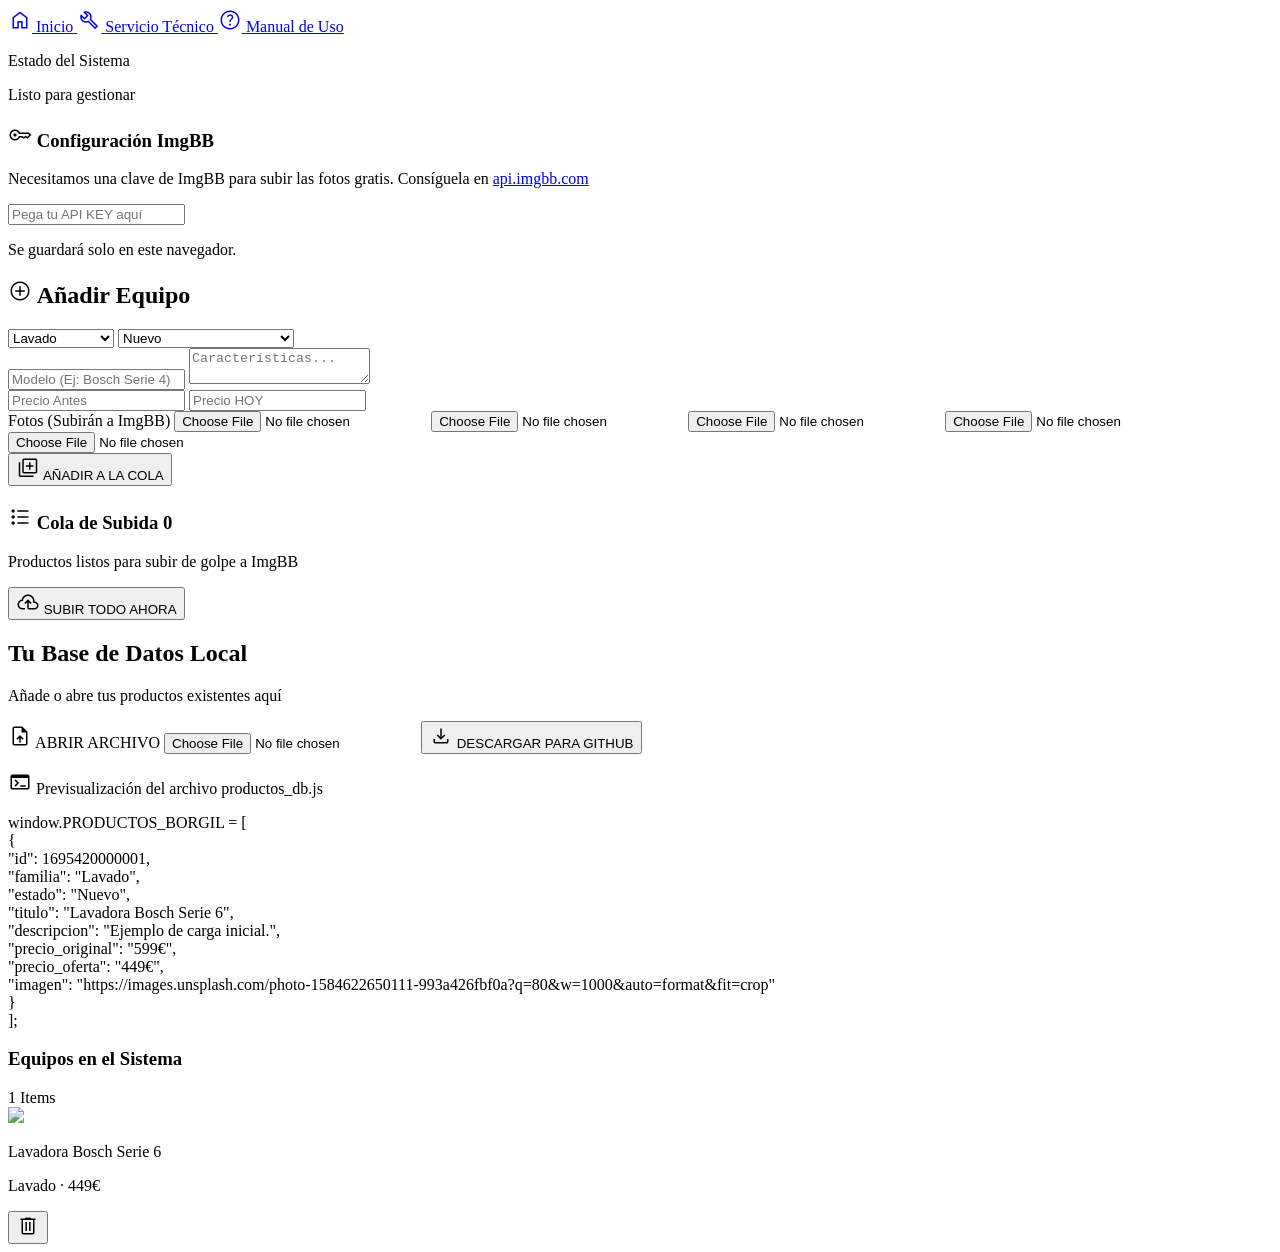
==== admin.html @ d07cc566 "Add files via upload" ====
<!DOCTYPE html>
<html class="scroll-smooth" lang="es">
<head>
    <meta charset="utf-8"/>
    <meta content="width=device-width, initial-scale=1.0" name="viewport"/>
    <title>Panel Local Borgil | Gestión Sin Costes</title>
    <script src="https://cdn.tailwindcss.com"></script>
    <link href="https://fonts.googleapis.com/css2?family=Material+Symbols+Outlined:wght@100..700&display=swap" rel="stylesheet"/>
    <style>
        .material-symbols-outlined { font-variation-settings: 'FILL' 0, 'wght' 300; }
        .file-input-wrapper { border: 2px dashed #e5e7eb; transition: all 0.3s; }
        .file-input-wrapper:hover { border-color: #0052FF; background: #f0f7ff; }
    </style>
</head>
<body class="bg-gray-100 font-sans text-gray-900">

    <header class="bg-[#2a2b51] text-white py-6 shadow-xl">
        <div class="max-w-7xl mx-auto px-6 flex justify-between items-center">
            <div class="flex items-center gap-6">
                <a href="index.html" class="flex items-center gap-3 hover:text-blue-400 transition-colors">
                    <span class="material-symbols-outlined">home</span>
                    <span class="text-xs font-bold uppercase tracking-widest">Inicio</span>
                </a>
                <a href="servicio-tecnico.html" class="flex items-center gap-3 hover:text-blue-400 transition-colors">
                    <span class="material-symbols-outlined">build</span>
                    <span class="text-xs font-bold uppercase tracking-widest">Servicio Técnico</span>
                </a>
                <a href="guia-gestion.html" class="flex items-center gap-3 bg-white/10 px-4 py-2 rounded-xl hover:bg-white/20 transition-all border border-white/5 shadow-inner">
                    <span class="material-symbols-outlined text-sm">help_outline</span>
                    <span class="text-[10px] font-black uppercase tracking-widest">Manual de Uso</span>
                </a>
            </div>
            <div class="flex items-center gap-4">
            <div class="flex items-center gap-6">
                <div class="text-right">
                    <p class="text-[10px] font-black text-blue-400 uppercase">Estado del Sistema</p>
                    <p id="system-status" class="text-xs font-bold text-green-400 flex items-center justify-end gap-1"><span class="w-2 h-2 bg-green-400 rounded-full animate-pulse"></span> Listo para gestionar</p>
                </div>
            </div>
        </div>
    </header>

    <main class="max-w-7xl mx-auto p-6 grid grid-cols-1 lg:grid-cols-3 gap-8">
        
        <!-- COLUMNA IZQUIERDA: CONFIG Y SUBIDA -->
        <aside class="lg:col-span-1 space-y-6">
            <!-- 1. Configuración de API Key -->
            <div class="bg-white rounded-3xl p-8 shadow-sm border border-gray-100">
                <h3 class="text-sm font-black text-blue-600 uppercase mb-4 flex items-center gap-2">
                    <span class="material-symbols-outlined text-lg">key</span> Configuración ImgBB
                </h3>
                <p class="text-xs font-medium text-gray-400 mb-4 leading-relaxed">Necesitamos una clave de ImgBB para subir las fotos gratis. Consíguela en <a href="https://api.imgbb.com/" target="_blank" class="text-blue-600 underline">api.imgbb.com</a></p>
                <input type="password" id="imgbb-key" placeholder="Pega tu API KEY aquí" class="w-full bg-gray-50 border border-gray-100 rounded-xl px-4 py-3 text-sm font-bold focus:ring-2 focus:ring-blue-500 outline-none">
                <p class="text-[10px] mt-2 text-gray-300">Se guardará solo en este navegador.</p>
            </div>

            <!-- 2. Formulario de Producto -->
            <div class="bg-white rounded-3xl p-8 shadow-sm border border-gray-100">
                <h2 class="text-xl font-black mb-6 flex items-center gap-2 text-gray-800">
                    <span class="material-symbols-outlined text-blue-600">add_circle</span> Añadir Equipo
                </h2>
                <form id="product-form" class="space-y-4">
                    <div class="grid grid-cols-2 gap-3">
                        <select id="familia" class="bg-gray-50 border border-gray-100 rounded-xl px-4 py-3 text-sm font-bold outline-none focus:ring-2 focus:ring-blue-500" required>
                            <option value="Lavado">Lavado</option>
                            <option value="Secadora">Secadora</option>
                            <option value="Lavasecadora">Lavasecadora</option>
                            <option value="Frio">Frío</option>
                            <option value="Coccion">Cocción</option>
                            <option value="Lavavajillas">Lavavajillas</option>
                        </select>
                        <select id="estado" class="bg-gray-50 border border-gray-100 rounded-xl px-4 py-3 text-sm font-bold outline-none focus:ring-2 focus:ring-blue-500" required>
                            <option value="Nuevo">Nuevo</option>
                            <option value="Nuevo con taras estéticas">Nuevo con taras estéticas</option>
                            <option value="Reacondicionado">Reacondicionado</option>
                            <option value="Segunda mano">Segunda mano</option>
                        </select>
                    </div>
                    <input type="text" id="titulo" placeholder="Modelo (Ej: Bosch Serie 4)" class="w-full bg-gray-50 border border-gray-100 rounded-xl px-4 py-3 text-sm font-bold" required>
                    <textarea id="descripcion" placeholder="Características..." class="w-full bg-gray-50 border border-gray-100 rounded-xl px-4 py-3 text-sm font-bold" rows="2" required></textarea>
                    
                    <div class="grid grid-cols-2 gap-3">
                        <input type="text" id="precio_original" placeholder="Precio Antes" class="bg-gray-50 border border-gray-100 rounded-xl px-4 py-3 text-sm font-bold">
                        <input type="text" id="precio_oferta" placeholder="Precio HOY" class="bg-blue-50 border border-blue-100 text-blue-600 rounded-xl px-4 py-3 text-sm font-black" required>
                    </div>

                    <div class="space-y-2">
                        <label class="text-[10px] font-black text-gray-400 uppercase tracking-widest block ml-1">Fotos (Subirán a ImgBB)</label>
                        <input type="file" id="foto1" accept="image/*" class="w-full text-xs" required>
                        <input type="file" id="foto2" accept="image/*" class="w-full text-xs">
                        <input type="file" id="foto3" accept="image/*" class="w-full text-xs">
                        <input type="file" id="foto4" accept="image/*" class="w-full text-xs">
                        <input type="file" id="foto5" accept="image/*" class="w-full text-xs">
                    </div>

                    <button type="submit" id="submit-btn" class="w-full bg-[#2a2b51] text-white font-black py-4 rounded-2xl hover:bg-black transition-all shadow-xl mt-4 flex items-center justify-center gap-2 active:scale-95">
                        <span class="material-symbols-outlined">queue</span> AÑADIR A LA COLA
                    </button>
                </form>
            </div>
        </aside>

        <!-- COLUMNA DERECHA: BASE DE DATOS Y ENLACES -->
        <div class="lg:col-span-2 space-y-6">

            <!-- Cola de Subida Múltiple -->
            <div id="seccion-cola" class="bg-yellow-50 border border-yellow-200 rounded-3xl p-6 hidden shadow-sm">
                <div class="flex flex-col md:flex-row justify-between items-center mb-6 gap-4">
                    <div>
                        <h3 class="text-lg font-black text-yellow-800 flex items-center gap-2"><span class="material-symbols-outlined">format_list_bulleted</span> Cola de Subida <span id="cola-count" class="bg-yellow-200 text-yellow-900 px-2 py-0.5 rounded-full text-xs ml-2">0</span></h3>
                        <p class="text-[10px] text-yellow-700 font-bold uppercase tracking-widest mt-1">Productos listos para subir de golpe a ImgBB</p>
                    </div>
                    <button id="btn-procesar-cola" type="button" onclick="procesarCola()" class="w-full md:w-auto bg-yellow-500 hover:bg-yellow-600 text-white px-6 py-3 rounded-xl font-black text-xs transition-all shadow-lg flex items-center justify-center gap-2 text-center">
                        <span class="material-symbols-outlined text-sm">cloud_upload</span> SUBIR TODO AHORA
                    </button>
                </div>
                <div id="lista-cola" class="space-y-2 max-h-[300px] overflow-y-auto pr-2 custom-scrollbar">
                    <!-- JS rellena esto -->
                </div>
            </div>
            
            <div class="bg-blue-600 rounded-3xl p-8 text-white shadow-xl shadow-blue-200">
                <div class="flex flex-col md:flex-row justify-between items-start mb-6 gap-4">
                    <div>
                        <h2 class="text-2xl font-black tracking-tighter">Tu Base de Datos Local</h2>
                        <p class="text-blue-100/60 font-bold text-sm">Añade o abre tus productos existentes aquí</p>
                    </div>
                    <div class="flex flex-col md:flex-row gap-3">
                        <label class="bg-blue-800 text-white px-4 py-3 rounded-xl font-black text-xs hover:bg-blue-900 transition-all cursor-pointer flex items-center gap-2 shadow-inner border border-white/10">
                            <span class="material-symbols-outlined text-sm">upload_file</span> ABRIR ARCHIVO
                            <input type="file" id="file-db-upload" accept=".js" class="hidden" onchange="cargarDesdeArchivo(event)">
                        </label>
                        <button onclick="descargarJSON()" class="bg-white text-blue-600 px-6 py-3 rounded-xl font-black text-xs hover:bg-gray-100 transition-all flex items-center gap-2 shadow-lg">
                            <span class="material-symbols-outlined text-sm">download</span> DESCARGAR PARA GITHUB
                        </button>
                    </div>
                </div>
                
                <div class="bg-black/20 rounded-2xl p-6 border border-white/10">
                    <p class="text-[10px] font-black text-blue-200 uppercase mb-4 flex items-center gap-2">
                        <span class="material-symbols-outlined text-sm">terminal</span> Previsualización del archivo productos_db.js
                    </p>
                    <div id="json-viewer" class="text-[11px] font-mono whitespace-pre overflow-auto max-h-[400px] text-blue-50/80 custom-scrollbar">
                        // Tu lista de productos aparecerá aquí...
                    </div>
                </div>
            </div>

            <!-- Listado para borrar -->
            <div class="bg-white rounded-3xl shadow-sm border border-gray-100 overflow-hidden">
                <div class="px-8 py-6 border-b border-gray-50 flex justify-between items-center">
                    <h3 class="font-black text-gray-800">Equipos en el Sistema</h3>
                    <span id="contador" class="text-xs font-black bg-gray-100 px-3 py-1 rounded-full text-gray-500">0 Items</span>
                </div>
                <div id="lista-productos" class="divide-y divide-gray-50">
                    <!-- JS rellena esto -->
                </div>
            </div>
        </div>

    </main>

    <script>
        // CARGAR BASE DE DATOS ACTUAL
        // Nota: Como es JS estático, no podemos importar directamente con fetch local (CORS).
        // Le pediremos al usuario que cargue el archivo inicial o usaremos el del repo si lo pegamos.
        let productos = [];

        // Inicializamos cargando del localStorage si existiera algo
        const guardado = localStorage.getItem('borgil_db');
        if (guardado) {
            productos = JSON.parse(guardado);
            renderizarLista();
        } else {
            // Intentamos cargar los que vienen en productos_db.js mediante una pequeña trampa:
            // Creamos un script dinámico o simplemente esperamos a que el usuario empiece.
            // Para el primer uso, inicializo con los de ejemplo si quieres.
            productos = [
                {
                    "id": 1695420000001,
                    "familia": "Lavado",
                    "estado": "Nuevo",
                    "titulo": "Lavadora Bosch Serie 6",
                    "descripcion": "Ejemplo de carga inicial.",
                    "precio_original": "599€",
                    "precio_oferta": "449€",
                    "imagen": "https://images.unsplash.com/photo-1584622650111-993a426fbf0a?q=80&w=1000&auto=format&fit=crop"
                }
            ];
            renderizarLista();
        }

        // Recuperar API KEY
        const savedKey = localStorage.getItem('imgbb_key');
        if (savedKey) document.getElementById('imgbb-key').value = savedKey;

        document.getElementById('imgbb-key').addEventListener('input', (e) => {
            localStorage.setItem('imgbb_key', e.target.value);
        });

        async function uploadToImgBB(file) {
            if (!file) return null;
            const key = document.getElementById('imgbb-key').value;
            if (!key) throw new Error("Falta la API KEY de ImgBB");

            const formData = new FormData();
            formData.append('image', file);
            
            const response = await fetch(`https://api.imgbb.com/1/upload?key=${key}`, {
                method: 'POST',
                body: formData
            });
            
            const data = await response.json();
            if (data.success) {
                return data.data.url;
            } else {
                throw new Error("Error en ImgBB: " + data.error.message);
            }
        }

        let colaTransaccion = [];

        document.getElementById('product-form').addEventListener('submit', (e) => {
            e.preventDefault();
            
            const file1 = document.getElementById('foto1').files[0];
            const file2 = document.getElementById('foto2').files[0];
            const file3 = document.getElementById('foto3').files[0];
            const file4 = document.getElementById('foto4').files[0];
            const file5 = document.getElementById('foto5').files[0];

            if(!file1) { alert("La foto principal es obligatoria"); return; }

            const item = {
                id_temp: Date.now(),
                familia: document.getElementById('familia').value,
                estado: document.getElementById('estado').value,
                titulo: document.getElementById('titulo').value,
                descripcion: document.getElementById('descripcion').value,
                precio_original: document.getElementById('precio_original').value,
                precio_oferta: document.getElementById('precio_oferta').value,
                fotos: [file1, file2, file3, file4, file5].filter(f => f) // Only valid files
            };
            
            colaTransaccion.push(item);
            renderizarCola();
            e.target.reset(); // clear form
        });

        function renderizarCola() {
            const container = document.getElementById('seccion-cola');
            const list = document.getElementById('lista-cola');
            document.getElementById('cola-count').innerText = colaTransaccion.length;
            
            if(colaTransaccion.length > 0) {
                container.classList.remove('hidden');
            } else {
                container.classList.add('hidden');
            }
            
            list.innerHTML = '';
            colaTransaccion.forEach((item, index) => {
                list.innerHTML += `
                    <div class="bg-white p-3 rounded-xl border border-yellow-200 flex justify-between items-center shadow-sm">
                        <div>
                            <p class="font-bold text-sm text-gray-800">${item.titulo}</p>
                            <p class="text-[10px] text-gray-500 font-bold uppercase tracking-wide">${item.fotos.length} foto(s) preparadas</p>
                        </div>
                        <button type="button" onclick="eliminarDeCola(${index})" class="text-red-400 hover:text-red-600 bg-red-50 p-2 rounded-lg transition-colors"><span class="material-symbols-outlined text-sm">close</span></button>
                    </div>
                `;
            });
        }

        function eliminarDeCola(index) {
            colaTransaccion.splice(index, 1);
            renderizarCola();
        }

        async function procesarCola() {
            if(colaTransaccion.length === 0) return;
            const btn = document.getElementById('btn-procesar-cola');
            btn.disabled = true;
            
            let errores = 0;

            for(let i = 0; i < colaTransaccion.length; i++) {
                const item = colaTransaccion[i];
                btn.innerHTML = `<span class="material-symbols-outlined animate-spin text-sm">refresh</span> <span>SUBIENDO ${i+1} DE ${colaTransaccion.length}...</span>`;
                
                try {
                    let urls = [];
                    for(let f of item.fotos) {
                        const url = await uploadToImgBB(f);
                        urls.push(url);
                    }
                    
                    const nuevo = {
                        id: Date.now() + i, // prevents duplicate IDs if processed rapidly
                        familia: item.familia,
                        estado: item.estado,
                        titulo: item.titulo,
                        descripcion: item.descripcion,
                        precio_original: item.precio_original,
                        precio_oferta: item.precio_oferta,
                        imagen: urls[0],
                        imagen2: urls[1] || null,
                        imagen3: urls[2] || null,
                        imagen4: urls[3] || null,
                        imagen5: urls[4] || null
                    };
                    productos.unshift(nuevo);
                } catch(err) {
                    console.error("Error al subir el producto:", item.titulo, err);
                    errores++;
                }
            }

            actualizarBaseDeDatos();
            colaTransaccion = [];
            renderizarCola();
            
            btn.disabled = false;
            btn.innerHTML = `<span class="material-symbols-outlined text-sm">cloud_upload</span> SUBIR TODO AHORA`;
            
            if(errores > 0) {
                alert(`Proceso finalizado, pero hubo ${errores} errores. Revisa tu consola o la red.`);
            } else {
                alert("¡Todos los productos subidos con éxito! No olvides 'DESCARGAR PARA GITHUB' el nuevo archivo.");
            }
        }

        function actualizarBaseDeDatos() {
            localStorage.setItem('borgil_db', JSON.stringify(productos));
            renderizarLista();
        }

        function renderizarLista() {
            const list = document.getElementById('lista-productos');
            const viewer = document.getElementById('json-viewer');
            const count = document.getElementById('contador');

            count.innerText = `${productos.length} Items`;
            list.innerHTML = '';
            
            productos.forEach((p, index) => {
                const div = document.createElement('div');
                div.className = "p-4 flex items-center justify-between hover:bg-gray-50";
                div.innerHTML = `
                    <div class="flex items-center gap-4">
                        <img src="${p.imagen}" class="w-12 h-12 rounded-lg object-cover bg-gray-100">
                        <div>
                            <p class="font-black text-sm">${p.titulo}</p>
                            <p class="text-[9px] font-bold text-gray-400 uppercase tracking-widest">${p.familia} · ${p.precio_oferta}</p>
                        </div>
                    </div>
                    <button onclick="eliminar(${index})" class="text-red-300 hover:text-red-500 transition-colors p-2">
                        <span class="material-symbols-outlined">delete</span>
                    </button>
                `;
                list.appendChild(div);
            });

            // Código para el archivo JS
            const code = `window.PRODUCTOS_BORGIL = ${JSON.stringify(productos, null, 4)};`;
            viewer.innerText = code;
        }

        function eliminar(index) {
            if (confirm("¿Borrar este producto?")) {
                productos.splice(index, 1);
                actualizarBaseDeDatos();
            }
        }

        function descargarJSON() {
            const code = `window.PRODUCTOS_BORGIL = ${JSON.stringify(productos, null, 4)};`;
            const blob = new Blob([code], { type: 'application/javascript' });
            const url = URL.createObjectURL(blob);
            const a = document.createElement('a');
            a.href = url;
            a.download = 'productos_db.js';
            document.body.appendChild(a);
            a.click();
            document.body.removeChild(a);
            URL.revokeObjectURL(url);
        }

        // LEER ARCHIVO PREVIO
        function cargarDesdeArchivo(event) {
            const file = event.target.files[0];
            if (!file) return;
            const reader = new FileReader();
            reader.onload = function(e) {
                try {
                    // El archivo empieza con "window.PRODUCTOS_BORGIL = ["
                    const text = e.target.result;
                    const jsonStart = text.indexOf('[');
                    const jsonEnd = text.lastIndexOf(']') + 1;
                    if (jsonStart === -1 || jsonEnd === 0) throw new Error("Formato inválido");
                    
                    const jsonString = text.substring(jsonStart, jsonEnd);
                    productos = JSON.parse(jsonString);
                    actualizarBaseDeDatos();
                    alert("¡Base de datos cargada correctamente! Ahora puedes ver y borrar productos antiguos si lo necesitas.");
                } catch(error) {
                    alert("Error al leer el archivo. Asegúrate de seleccionar un archivo productos_db.js válido.");
                }
            };
            reader.readAsText(file);
            // Limpiamos el input para poder cargar el mismo archivo varias veces si se desea
            event.target.value = '';
        }
    </script>
</body>
</html>
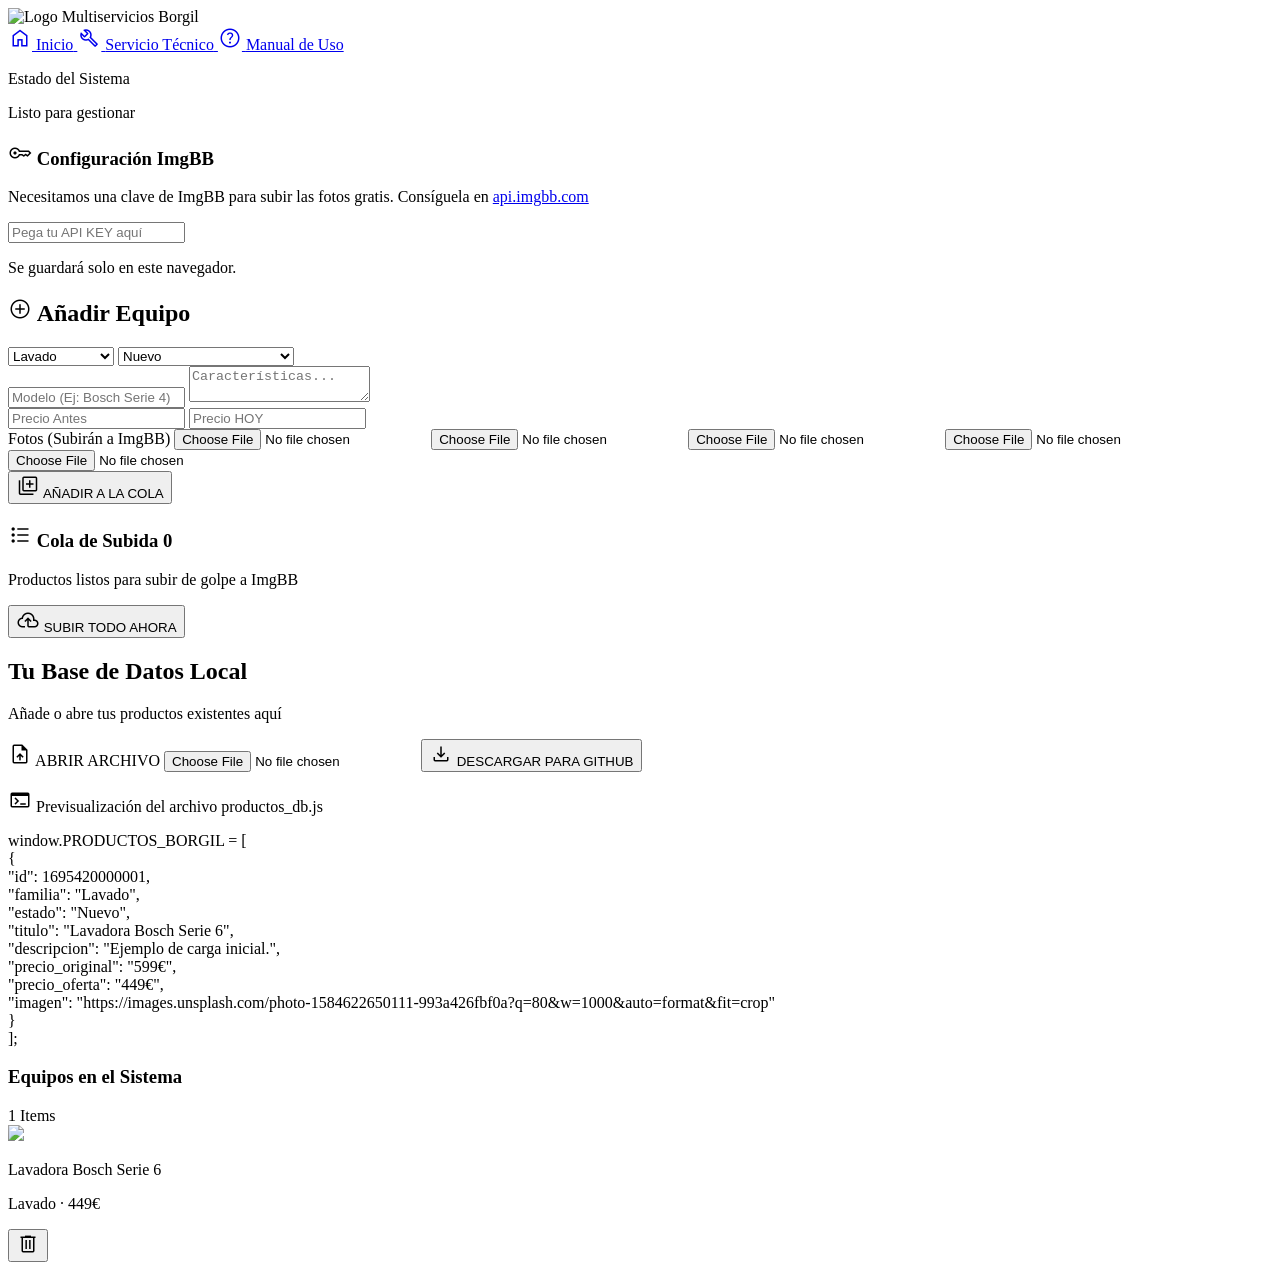
==== commit b6b3a00f: "Add files via upload" ====
--- a/admin.html
+++ b/admin.html
@@ -1,417 +1,420 @@
-<!DOCTYPE html>
-<html class="scroll-smooth" lang="es">
-<head>
-    <meta charset="utf-8"/>
-    <meta content="width=device-width, initial-scale=1.0" name="viewport"/>
-    <title>Panel Local Borgil | Gestión Sin Costes</title>
-    <script src="https://cdn.tailwindcss.com"></script>
-    <link href="https://fonts.googleapis.com/css2?family=Material+Symbols+Outlined:wght@100..700&display=swap" rel="stylesheet"/>
-    <style>
-        .material-symbols-outlined { font-variation-settings: 'FILL' 0, 'wght' 300; }
-        .file-input-wrapper { border: 2px dashed #e5e7eb; transition: all 0.3s; }
-        .file-input-wrapper:hover { border-color: #0052FF; background: #f0f7ff; }
-    </style>
-</head>
-<body class="bg-gray-100 font-sans text-gray-900">
-
-    <header class="bg-[#2a2b51] text-white py-6 shadow-xl">
-        <div class="max-w-7xl mx-auto px-6 flex justify-between items-center">
-            <div class="flex items-center gap-6">
-                <a href="index.html" class="flex items-center gap-3 hover:text-blue-400 transition-colors">
-                    <span class="material-symbols-outlined">home</span>
-                    <span class="text-xs font-bold uppercase tracking-widest">Inicio</span>
-                </a>
-                <a href="servicio-tecnico.html" class="flex items-center gap-3 hover:text-blue-400 transition-colors">
-                    <span class="material-symbols-outlined">build</span>
-                    <span class="text-xs font-bold uppercase tracking-widest">Servicio Técnico</span>
-                </a>
-                <a href="guia-gestion.html" class="flex items-center gap-3 bg-white/10 px-4 py-2 rounded-xl hover:bg-white/20 transition-all border border-white/5 shadow-inner">
-                    <span class="material-symbols-outlined text-sm">help_outline</span>
-                    <span class="text-[10px] font-black uppercase tracking-widest">Manual de Uso</span>
-                </a>
-            </div>
-            <div class="flex items-center gap-4">
-            <div class="flex items-center gap-6">
-                <div class="text-right">
-                    <p class="text-[10px] font-black text-blue-400 uppercase">Estado del Sistema</p>
-                    <p id="system-status" class="text-xs font-bold text-green-400 flex items-center justify-end gap-1"><span class="w-2 h-2 bg-green-400 rounded-full animate-pulse"></span> Listo para gestionar</p>
-                </div>
-            </div>
-        </div>
-    </header>
-
-    <main class="max-w-7xl mx-auto p-6 grid grid-cols-1 lg:grid-cols-3 gap-8">
-        
-        <!-- COLUMNA IZQUIERDA: CONFIG Y SUBIDA -->
-        <aside class="lg:col-span-1 space-y-6">
-            <!-- 1. Configuración de API Key -->
-            <div class="bg-white rounded-3xl p-8 shadow-sm border border-gray-100">
-                <h3 class="text-sm font-black text-blue-600 uppercase mb-4 flex items-center gap-2">
-                    <span class="material-symbols-outlined text-lg">key</span> Configuración ImgBB
-                </h3>
-                <p class="text-xs font-medium text-gray-400 mb-4 leading-relaxed">Necesitamos una clave de ImgBB para subir las fotos gratis. Consíguela en <a href="https://api.imgbb.com/" target="_blank" class="text-blue-600 underline">api.imgbb.com</a></p>
-                <input type="password" id="imgbb-key" placeholder="Pega tu API KEY aquí" class="w-full bg-gray-50 border border-gray-100 rounded-xl px-4 py-3 text-sm font-bold focus:ring-2 focus:ring-blue-500 outline-none">
-                <p class="text-[10px] mt-2 text-gray-300">Se guardará solo en este navegador.</p>
-            </div>
-
-            <!-- 2. Formulario de Producto -->
-            <div class="bg-white rounded-3xl p-8 shadow-sm border border-gray-100">
-                <h2 class="text-xl font-black mb-6 flex items-center gap-2 text-gray-800">
-                    <span class="material-symbols-outlined text-blue-600">add_circle</span> Añadir Equipo
-                </h2>
-                <form id="product-form" class="space-y-4">
-                    <div class="grid grid-cols-2 gap-3">
-                        <select id="familia" class="bg-gray-50 border border-gray-100 rounded-xl px-4 py-3 text-sm font-bold outline-none focus:ring-2 focus:ring-blue-500" required>
-                            <option value="Lavado">Lavado</option>
-                            <option value="Secadora">Secadora</option>
-                            <option value="Lavasecadora">Lavasecadora</option>
-                            <option value="Frio">Frío</option>
-                            <option value="Coccion">Cocción</option>
-                            <option value="Lavavajillas">Lavavajillas</option>
-                        </select>
-                        <select id="estado" class="bg-gray-50 border border-gray-100 rounded-xl px-4 py-3 text-sm font-bold outline-none focus:ring-2 focus:ring-blue-500" required>
-                            <option value="Nuevo">Nuevo</option>
-                            <option value="Nuevo con taras estéticas">Nuevo con taras estéticas</option>
-                            <option value="Reacondicionado">Reacondicionado</option>
-                            <option value="Segunda mano">Segunda mano</option>
-                        </select>
-                    </div>
-                    <input type="text" id="titulo" placeholder="Modelo (Ej: Bosch Serie 4)" class="w-full bg-gray-50 border border-gray-100 rounded-xl px-4 py-3 text-sm font-bold" required>
-                    <textarea id="descripcion" placeholder="Características..." class="w-full bg-gray-50 border border-gray-100 rounded-xl px-4 py-3 text-sm font-bold" rows="2" required></textarea>
-                    
-                    <div class="grid grid-cols-2 gap-3">
-                        <input type="text" id="precio_original" placeholder="Precio Antes" class="bg-gray-50 border border-gray-100 rounded-xl px-4 py-3 text-sm font-bold">
-                        <input type="text" id="precio_oferta" placeholder="Precio HOY" class="bg-blue-50 border border-blue-100 text-blue-600 rounded-xl px-4 py-3 text-sm font-black" required>
-                    </div>
-
-                    <div class="space-y-2">
-                        <label class="text-[10px] font-black text-gray-400 uppercase tracking-widest block ml-1">Fotos (Subirán a ImgBB)</label>
-                        <input type="file" id="foto1" accept="image/*" class="w-full text-xs" required>
-                        <input type="file" id="foto2" accept="image/*" class="w-full text-xs">
-                        <input type="file" id="foto3" accept="image/*" class="w-full text-xs">
-                        <input type="file" id="foto4" accept="image/*" class="w-full text-xs">
-                        <input type="file" id="foto5" accept="image/*" class="w-full text-xs">
-                    </div>
-
-                    <button type="submit" id="submit-btn" class="w-full bg-[#2a2b51] text-white font-black py-4 rounded-2xl hover:bg-black transition-all shadow-xl mt-4 flex items-center justify-center gap-2 active:scale-95">
-                        <span class="material-symbols-outlined">queue</span> AÑADIR A LA COLA
-                    </button>
-                </form>
-            </div>
-        </aside>
-
-        <!-- COLUMNA DERECHA: BASE DE DATOS Y ENLACES -->
-        <div class="lg:col-span-2 space-y-6">
-
-            <!-- Cola de Subida Múltiple -->
-            <div id="seccion-cola" class="bg-yellow-50 border border-yellow-200 rounded-3xl p-6 hidden shadow-sm">
-                <div class="flex flex-col md:flex-row justify-between items-center mb-6 gap-4">
-                    <div>
-                        <h3 class="text-lg font-black text-yellow-800 flex items-center gap-2"><span class="material-symbols-outlined">format_list_bulleted</span> Cola de Subida <span id="cola-count" class="bg-yellow-200 text-yellow-900 px-2 py-0.5 rounded-full text-xs ml-2">0</span></h3>
-                        <p class="text-[10px] text-yellow-700 font-bold uppercase tracking-widest mt-1">Productos listos para subir de golpe a ImgBB</p>
-                    </div>
-                    <button id="btn-procesar-cola" type="button" onclick="procesarCola()" class="w-full md:w-auto bg-yellow-500 hover:bg-yellow-600 text-white px-6 py-3 rounded-xl font-black text-xs transition-all shadow-lg flex items-center justify-center gap-2 text-center">
-                        <span class="material-symbols-outlined text-sm">cloud_upload</span> SUBIR TODO AHORA
-                    </button>
-                </div>
-                <div id="lista-cola" class="space-y-2 max-h-[300px] overflow-y-auto pr-2 custom-scrollbar">
-                    <!-- JS rellena esto -->
-                </div>
-            </div>
-            
-            <div class="bg-blue-600 rounded-3xl p-8 text-white shadow-xl shadow-blue-200">
-                <div class="flex flex-col md:flex-row justify-between items-start mb-6 gap-4">
-                    <div>
-                        <h2 class="text-2xl font-black tracking-tighter">Tu Base de Datos Local</h2>
-                        <p class="text-blue-100/60 font-bold text-sm">Añade o abre tus productos existentes aquí</p>
-                    </div>
-                    <div class="flex flex-col md:flex-row gap-3">
-                        <label class="bg-blue-800 text-white px-4 py-3 rounded-xl font-black text-xs hover:bg-blue-900 transition-all cursor-pointer flex items-center gap-2 shadow-inner border border-white/10">
-                            <span class="material-symbols-outlined text-sm">upload_file</span> ABRIR ARCHIVO
-                            <input type="file" id="file-db-upload" accept=".js" class="hidden" onchange="cargarDesdeArchivo(event)">
-                        </label>
-                        <button onclick="descargarJSON()" class="bg-white text-blue-600 px-6 py-3 rounded-xl font-black text-xs hover:bg-gray-100 transition-all flex items-center gap-2 shadow-lg">
-                            <span class="material-symbols-outlined text-sm">download</span> DESCARGAR PARA GITHUB
-                        </button>
-                    </div>
-                </div>
-                
-                <div class="bg-black/20 rounded-2xl p-6 border border-white/10">
-                    <p class="text-[10px] font-black text-blue-200 uppercase mb-4 flex items-center gap-2">
-                        <span class="material-symbols-outlined text-sm">terminal</span> Previsualización del archivo productos_db.js
-                    </p>
-                    <div id="json-viewer" class="text-[11px] font-mono whitespace-pre overflow-auto max-h-[400px] text-blue-50/80 custom-scrollbar">
-                        // Tu lista de productos aparecerá aquí...
-                    </div>
-                </div>
-            </div>
-
-            <!-- Listado para borrar -->
-            <div class="bg-white rounded-3xl shadow-sm border border-gray-100 overflow-hidden">
-                <div class="px-8 py-6 border-b border-gray-50 flex justify-between items-center">
-                    <h3 class="font-black text-gray-800">Equipos en el Sistema</h3>
-                    <span id="contador" class="text-xs font-black bg-gray-100 px-3 py-1 rounded-full text-gray-500">0 Items</span>
-                </div>
-                <div id="lista-productos" class="divide-y divide-gray-50">
-                    <!-- JS rellena esto -->
-                </div>
-            </div>
-        </div>
-
-    </main>
-
-    <script>
-        // CARGAR BASE DE DATOS ACTUAL
-        // Nota: Como es JS estático, no podemos importar directamente con fetch local (CORS).
-        // Le pediremos al usuario que cargue el archivo inicial o usaremos el del repo si lo pegamos.
-        let productos = [];
-
-        // Inicializamos cargando del localStorage si existiera algo
-        const guardado = localStorage.getItem('borgil_db');
-        if (guardado) {
-            productos = JSON.parse(guardado);
-            renderizarLista();
-        } else {
-            // Intentamos cargar los que vienen en productos_db.js mediante una pequeña trampa:
-            // Creamos un script dinámico o simplemente esperamos a que el usuario empiece.
-            // Para el primer uso, inicializo con los de ejemplo si quieres.
-            productos = [
-                {
-                    "id": 1695420000001,
-                    "familia": "Lavado",
-                    "estado": "Nuevo",
-                    "titulo": "Lavadora Bosch Serie 6",
-                    "descripcion": "Ejemplo de carga inicial.",
-                    "precio_original": "599€",
-                    "precio_oferta": "449€",
-                    "imagen": "https://images.unsplash.com/photo-1584622650111-993a426fbf0a?q=80&w=1000&auto=format&fit=crop"
-                }
-            ];
-            renderizarLista();
-        }
-
-        // Recuperar API KEY
-        const savedKey = localStorage.getItem('imgbb_key');
-        if (savedKey) document.getElementById('imgbb-key').value = savedKey;
-
-        document.getElementById('imgbb-key').addEventListener('input', (e) => {
-            localStorage.setItem('imgbb_key', e.target.value);
-        });
-
-        async function uploadToImgBB(file) {
-            if (!file) return null;
-            const key = document.getElementById('imgbb-key').value;
-            if (!key) throw new Error("Falta la API KEY de ImgBB");
-
-            const formData = new FormData();
-            formData.append('image', file);
-            
-            const response = await fetch(`https://api.imgbb.com/1/upload?key=${key}`, {
-                method: 'POST',
-                body: formData
-            });
-            
-            const data = await response.json();
-            if (data.success) {
-                return data.data.url;
-            } else {
-                throw new Error("Error en ImgBB: " + data.error.message);
-            }
-        }
-
-        let colaTransaccion = [];
-
-        document.getElementById('product-form').addEventListener('submit', (e) => {
-            e.preventDefault();
-            
-            const file1 = document.getElementById('foto1').files[0];
-            const file2 = document.getElementById('foto2').files[0];
-            const file3 = document.getElementById('foto3').files[0];
-            const file4 = document.getElementById('foto4').files[0];
-            const file5 = document.getElementById('foto5').files[0];
-
-            if(!file1) { alert("La foto principal es obligatoria"); return; }
-
-            const item = {
-                id_temp: Date.now(),
-                familia: document.getElementById('familia').value,
-                estado: document.getElementById('estado').value,
-                titulo: document.getElementById('titulo').value,
-                descripcion: document.getElementById('descripcion').value,
-                precio_original: document.getElementById('precio_original').value,
-                precio_oferta: document.getElementById('precio_oferta').value,
-                fotos: [file1, file2, file3, file4, file5].filter(f => f) // Only valid files
-            };
-            
-            colaTransaccion.push(item);
-            renderizarCola();
-            e.target.reset(); // clear form
-        });
-
-        function renderizarCola() {
-            const container = document.getElementById('seccion-cola');
-            const list = document.getElementById('lista-cola');
-            document.getElementById('cola-count').innerText = colaTransaccion.length;
-            
-            if(colaTransaccion.length > 0) {
-                container.classList.remove('hidden');
-            } else {
-                container.classList.add('hidden');
-            }
-            
-            list.innerHTML = '';
-            colaTransaccion.forEach((item, index) => {
-                list.innerHTML += `
-                    <div class="bg-white p-3 rounded-xl border border-yellow-200 flex justify-between items-center shadow-sm">
-                        <div>
-                            <p class="font-bold text-sm text-gray-800">${item.titulo}</p>
-                            <p class="text-[10px] text-gray-500 font-bold uppercase tracking-wide">${item.fotos.length} foto(s) preparadas</p>
-                        </div>
-                        <button type="button" onclick="eliminarDeCola(${index})" class="text-red-400 hover:text-red-600 bg-red-50 p-2 rounded-lg transition-colors"><span class="material-symbols-outlined text-sm">close</span></button>
-                    </div>
-                `;
-            });
-        }
-
-        function eliminarDeCola(index) {
-            colaTransaccion.splice(index, 1);
-            renderizarCola();
-        }
-
-        async function procesarCola() {
-            if(colaTransaccion.length === 0) return;
-            const btn = document.getElementById('btn-procesar-cola');
-            btn.disabled = true;
-            
-            let errores = 0;
-
-            for(let i = 0; i < colaTransaccion.length; i++) {
-                const item = colaTransaccion[i];
-                btn.innerHTML = `<span class="material-symbols-outlined animate-spin text-sm">refresh</span> <span>SUBIENDO ${i+1} DE ${colaTransaccion.length}...</span>`;
-                
-                try {
-                    let urls = [];
-                    for(let f of item.fotos) {
-                        const url = await uploadToImgBB(f);
-                        urls.push(url);
-                    }
-                    
-                    const nuevo = {
-                        id: Date.now() + i, // prevents duplicate IDs if processed rapidly
-                        familia: item.familia,
-                        estado: item.estado,
-                        titulo: item.titulo,
-                        descripcion: item.descripcion,
-                        precio_original: item.precio_original,
-                        precio_oferta: item.precio_oferta,
-                        imagen: urls[0],
-                        imagen2: urls[1] || null,
-                        imagen3: urls[2] || null,
-                        imagen4: urls[3] || null,
-                        imagen5: urls[4] || null
-                    };
-                    productos.unshift(nuevo);
-                } catch(err) {
-                    console.error("Error al subir el producto:", item.titulo, err);
-                    errores++;
-                }
-            }
-
-            actualizarBaseDeDatos();
-            colaTransaccion = [];
-            renderizarCola();
-            
-            btn.disabled = false;
-            btn.innerHTML = `<span class="material-symbols-outlined text-sm">cloud_upload</span> SUBIR TODO AHORA`;
-            
-            if(errores > 0) {
-                alert(`Proceso finalizado, pero hubo ${errores} errores. Revisa tu consola o la red.`);
-            } else {
-                alert("¡Todos los productos subidos con éxito! No olvides 'DESCARGAR PARA GITHUB' el nuevo archivo.");
-            }
-        }
-
-        function actualizarBaseDeDatos() {
-            localStorage.setItem('borgil_db', JSON.stringify(productos));
-            renderizarLista();
-        }
-
-        function renderizarLista() {
-            const list = document.getElementById('lista-productos');
-            const viewer = document.getElementById('json-viewer');
-            const count = document.getElementById('contador');
-
-            count.innerText = `${productos.length} Items`;
-            list.innerHTML = '';
-            
-            productos.forEach((p, index) => {
-                const div = document.createElement('div');
-                div.className = "p-4 flex items-center justify-between hover:bg-gray-50";
-                div.innerHTML = `
-                    <div class="flex items-center gap-4">
-                        <img src="${p.imagen}" class="w-12 h-12 rounded-lg object-cover bg-gray-100">
-                        <div>
-                            <p class="font-black text-sm">${p.titulo}</p>
-                            <p class="text-[9px] font-bold text-gray-400 uppercase tracking-widest">${p.familia} · ${p.precio_oferta}</p>
-                        </div>
-                    </div>
-                    <button onclick="eliminar(${index})" class="text-red-300 hover:text-red-500 transition-colors p-2">
-                        <span class="material-symbols-outlined">delete</span>
-                    </button>
-                `;
-                list.appendChild(div);
-            });
-
-            // Código para el archivo JS
-            const code = `window.PRODUCTOS_BORGIL = ${JSON.stringify(productos, null, 4)};`;
-            viewer.innerText = code;
-        }
-
-        function eliminar(index) {
-            if (confirm("¿Borrar este producto?")) {
-                productos.splice(index, 1);
-                actualizarBaseDeDatos();
-            }
-        }
-
-        function descargarJSON() {
-            const code = `window.PRODUCTOS_BORGIL = ${JSON.stringify(productos, null, 4)};`;
-            const blob = new Blob([code], { type: 'application/javascript' });
-            const url = URL.createObjectURL(blob);
-            const a = document.createElement('a');
-            a.href = url;
-            a.download = 'productos_db.js';
-            document.body.appendChild(a);
-            a.click();
-            document.body.removeChild(a);
-            URL.revokeObjectURL(url);
-        }
-
-        // LEER ARCHIVO PREVIO
-        function cargarDesdeArchivo(event) {
-            const file = event.target.files[0];
-            if (!file) return;
-            const reader = new FileReader();
-            reader.onload = function(e) {
-                try {
-                    // El archivo empieza con "window.PRODUCTOS_BORGIL = ["
-                    const text = e.target.result;
-                    const jsonStart = text.indexOf('[');
-                    const jsonEnd = text.lastIndexOf(']') + 1;
-                    if (jsonStart === -1 || jsonEnd === 0) throw new Error("Formato inválido");
-                    
-                    const jsonString = text.substring(jsonStart, jsonEnd);
-                    productos = JSON.parse(jsonString);
-                    actualizarBaseDeDatos();
-                    alert("¡Base de datos cargada correctamente! Ahora puedes ver y borrar productos antiguos si lo necesitas.");
-                } catch(error) {
-                    alert("Error al leer el archivo. Asegúrate de seleccionar un archivo productos_db.js válido.");
-                }
-            };
-            reader.readAsText(file);
-            // Limpiamos el input para poder cargar el mismo archivo varias veces si se desea
-            event.target.value = '';
-        }
-    </script>
-</body>
-</html>
+<!DOCTYPE html>
+<html class="scroll-smooth" lang="es">
+<head>
+    <meta charset="utf-8"/>
+    <meta content="width=device-width, initial-scale=1.0" name="viewport"/>
+    <title>Panel Local Borgil | Gestión Sin Costes</title>
+    <script src="https://cdn.tailwindcss.com"></script>
+    <link href="https://fonts.googleapis.com/css2?family=Material+Symbols+Outlined:wght@100..700&display=swap" rel="stylesheet"/>
+    <style>
+        .material-symbols-outlined { font-variation-settings: 'FILL' 0, 'wght' 300; }
+        .file-input-wrapper { border: 2px dashed #e5e7eb; transition: all 0.3s; }
+        .file-input-wrapper:hover { border-color: #0052FF; background: #f0f7ff; }
+    </style>
+</head>
+<body class="bg-gray-100 font-sans text-gray-900">
+
+    <header class="bg-[#2a2b51] text-white py-6 shadow-xl">
+        <div class="max-w-7xl mx-auto px-6 flex justify-between items-center">
+            <div class="flex items-center gap-6">
+                <div class="flex flex-col items-center">
+                    <img src="fotos_originales/VARIACIONHORIZONTAL.png" alt="Logo Multiservicios Borgil" class="w-full h-auto max-h-24 object-contain transition-transform hover:scale-105 duration-300">
+                </div>
+                <a href="index.html" class="flex items-center gap-3 hover:text-blue-400 transition-colors">
+                    <span class="material-symbols-outlined">home</span>
+                    <span class="text-xs font-bold uppercase tracking-widest">Inicio</span>
+                </a>
+                <a href="servicio-tecnico.html" class="flex items-center gap-3 hover:text-blue-400 transition-colors">
+                    <span class="material-symbols-outlined">build</span>
+                    <span class="text-xs font-bold uppercase tracking-widest">Servicio Técnico</span>
+                </a>
+                <a href="guia-gestion.html" class="flex items-center gap-3 bg-white/10 px-4 py-2 rounded-xl hover:bg-white/20 transition-all border border-white/5 shadow-inner">
+                    <span class="material-symbols-outlined text-sm">help_outline</span>
+                    <span class="text-[10px] font-black uppercase tracking-widest">Manual de Uso</span>
+                </a>
+            </div>
+            <div class="flex items-center gap-4">
+            <div class="flex items-center gap-6">
+                <div class="text-right">
+                    <p class="text-[10px] font-black text-blue-400 uppercase">Estado del Sistema</p>
+                    <p id="system-status" class="text-xs font-bold text-green-400 flex items-center justify-end gap-1"><span class="w-2 h-2 bg-green-400 rounded-full animate-pulse"></span> Listo para gestionar</p>
+                </div>
+            </div>
+        </div>
+    </header>
+
+    <main class="max-w-7xl mx-auto p-6 grid grid-cols-1 lg:grid-cols-3 gap-8">
+        
+        <!-- COLUMNA IZQUIERDA: CONFIG Y SUBIDA -->
+        <aside class="lg:col-span-1 space-y-6">
+            <!-- 1. Configuración de API Key -->
+            <div class="bg-white rounded-3xl p-8 shadow-sm border border-gray-100">
+                <h3 class="text-sm font-black text-blue-600 uppercase mb-4 flex items-center gap-2">
+                    <span class="material-symbols-outlined text-lg">key</span> Configuración ImgBB
+                </h3>
+                <p class="text-xs font-medium text-gray-400 mb-4 leading-relaxed">Necesitamos una clave de ImgBB para subir las fotos gratis. Consíguela en <a href="https://api.imgbb.com/" target="_blank" class="text-blue-600 underline">api.imgbb.com</a></p>
+                <input type="password" id="imgbb-key" placeholder="Pega tu API KEY aquí" class="w-full bg-gray-50 border border-gray-100 rounded-xl px-4 py-3 text-sm font-bold focus:ring-2 focus:ring-blue-500 outline-none">
+                <p class="text-[10px] mt-2 text-gray-300">Se guardará solo en este navegador.</p>
+            </div>
+
+            <!-- 2. Formulario de Producto -->
+            <div class="bg-white rounded-3xl p-8 shadow-sm border border-gray-100">
+                <h2 class="text-xl font-black mb-6 flex items-center gap-2 text-gray-800">
+                    <span class="material-symbols-outlined text-blue-600">add_circle</span> Añadir Equipo
+                </h2>
+                <form id="product-form" class="space-y-4">
+                    <div class="grid grid-cols-2 gap-3">
+                        <select id="familia" class="bg-gray-50 border border-gray-100 rounded-xl px-4 py-3 text-sm font-bold outline-none focus:ring-2 focus:ring-blue-500" required>
+                            <option value="Lavado">Lavado</option>
+                            <option value="Secadora">Secadora</option>
+                            <option value="Lavasecadora">Lavasecadora</option>
+                            <option value="Frio">Frío</option>
+                            <option value="Coccion">Cocción</option>
+                            <option value="Lavavajillas">Lavavajillas</option>
+                        </select>
+                        <select id="estado" class="bg-gray-50 border border-gray-100 rounded-xl px-4 py-3 text-sm font-bold outline-none focus:ring-2 focus:ring-blue-500" required>
+                            <option value="Nuevo">Nuevo</option>
+                            <option value="Nuevo con taras estéticas">Nuevo con taras estéticas</option>
+                            <option value="Reacondicionado">Reacondicionado</option>
+                            <option value="Segunda mano">Segunda mano</option>
+                        </select>
+                    </div>
+                    <input type="text" id="titulo" placeholder="Modelo (Ej: Bosch Serie 4)" class="w-full bg-gray-50 border border-gray-100 rounded-xl px-4 py-3 text-sm font-bold" required>
+                    <textarea id="descripcion" placeholder="Características..." class="w-full bg-gray-50 border border-gray-100 rounded-xl px-4 py-3 text-sm font-bold" rows="2" required></textarea>
+                    
+                    <div class="grid grid-cols-2 gap-3">
+                        <input type="text" id="precio_original" placeholder="Precio Antes" class="bg-gray-50 border border-gray-100 rounded-xl px-4 py-3 text-sm font-bold">
+                        <input type="text" id="precio_oferta" placeholder="Precio HOY" class="bg-blue-50 border border-blue-100 text-blue-600 rounded-xl px-4 py-3 text-sm font-black" required>
+                    </div>
+
+                    <div class="space-y-2">
+                        <label class="text-[10px] font-black text-gray-400 uppercase tracking-widest block ml-1">Fotos (Subirán a ImgBB)</label>
+                        <input type="file" id="foto1" accept="image/*" class="w-full text-xs" required>
+                        <input type="file" id="foto2" accept="image/*" class="w-full text-xs">
+                        <input type="file" id="foto3" accept="image/*" class="w-full text-xs">
+                        <input type="file" id="foto4" accept="image/*" class="w-full text-xs">
+                        <input type="file" id="foto5" accept="image/*" class="w-full text-xs">
+                    </div>
+
+                    <button type="submit" id="submit-btn" class="w-full bg-[#2a2b51] text-white font-black py-4 rounded-2xl hover:bg-black transition-all shadow-xl mt-4 flex items-center justify-center gap-2 active:scale-95">
+                        <span class="material-symbols-outlined">queue</span> AÑADIR A LA COLA
+                    </button>
+                </form>
+            </div>
+        </aside>
+
+        <!-- COLUMNA DERECHA: BASE DE DATOS Y ENLACES -->
+        <div class="lg:col-span-2 space-y-6">
+
+            <!-- Cola de Subida Múltiple -->
+            <div id="seccion-cola" class="bg-yellow-50 border border-yellow-200 rounded-3xl p-6 hidden shadow-sm">
+                <div class="flex flex-col md:flex-row justify-between items-center mb-6 gap-4">
+                    <div>
+                        <h3 class="text-lg font-black text-yellow-800 flex items-center gap-2"><span class="material-symbols-outlined">format_list_bulleted</span> Cola de Subida <span id="cola-count" class="bg-yellow-200 text-yellow-900 px-2 py-0.5 rounded-full text-xs ml-2">0</span></h3>
+                        <p class="text-[10px] text-yellow-700 font-bold uppercase tracking-widest mt-1">Productos listos para subir de golpe a ImgBB</p>
+                    </div>
+                    <button id="btn-procesar-cola" type="button" onclick="procesarCola()" class="w-full md:w-auto bg-yellow-500 hover:bg-yellow-600 text-white px-6 py-3 rounded-xl font-black text-xs transition-all shadow-lg flex items-center justify-center gap-2 text-center">
+                        <span class="material-symbols-outlined text-sm">cloud_upload</span> SUBIR TODO AHORA
+                    </button>
+                </div>
+                <div id="lista-cola" class="space-y-2 max-h-[300px] overflow-y-auto pr-2 custom-scrollbar">
+                    <!-- JS rellena esto -->
+                </div>
+            </div>
+            
+            <div class="bg-blue-600 rounded-3xl p-8 text-white shadow-xl shadow-blue-200">
+                <div class="flex flex-col md:flex-row justify-between items-start mb-6 gap-4">
+                    <div>
+                        <h2 class="text-2xl font-black tracking-tighter">Tu Base de Datos Local</h2>
+                        <p class="text-blue-100/60 font-bold text-sm">Añade o abre tus productos existentes aquí</p>
+                    </div>
+                    <div class="flex flex-col md:flex-row gap-3">
+                        <label class="bg-blue-800 text-white px-4 py-3 rounded-xl font-black text-xs hover:bg-blue-900 transition-all cursor-pointer flex items-center gap-2 shadow-inner border border-white/10">
+                            <span class="material-symbols-outlined text-sm">upload_file</span> ABRIR ARCHIVO
+                            <input type="file" id="file-db-upload" accept=".js" class="hidden" onchange="cargarDesdeArchivo(event)">
+                        </label>
+                        <button onclick="descargarJSON()" class="bg-white text-blue-600 px-6 py-3 rounded-xl font-black text-xs hover:bg-gray-100 transition-all flex items-center gap-2 shadow-lg">
+                            <span class="material-symbols-outlined text-sm">download</span> DESCARGAR PARA GITHUB
+                        </button>
+                    </div>
+                </div>
+                
+                <div class="bg-black/20 rounded-2xl p-6 border border-white/10">
+                    <p class="text-[10px] font-black text-blue-200 uppercase mb-4 flex items-center gap-2">
+                        <span class="material-symbols-outlined text-sm">terminal</span> Previsualización del archivo productos_db.js
+                    </p>
+                    <div id="json-viewer" class="text-[11px] font-mono whitespace-pre overflow-auto max-h-[400px] text-blue-50/80 custom-scrollbar">
+                        // Tu lista de productos aparecerá aquí...
+                    </div>
+                </div>
+            </div>
+
+            <!-- Listado para borrar -->
+            <div class="bg-white rounded-3xl shadow-sm border border-gray-100 overflow-hidden">
+                <div class="px-8 py-6 border-b border-gray-50 flex justify-between items-center">
+                    <h3 class="font-black text-gray-800">Equipos en el Sistema</h3>
+                    <span id="contador" class="text-xs font-black bg-gray-100 px-3 py-1 rounded-full text-gray-500">0 Items</span>
+                </div>
+                <div id="lista-productos" class="divide-y divide-gray-50">
+                    <!-- JS rellena esto -->
+                </div>
+            </div>
+        </div>
+
+    </main>
+
+    <script>
+        // CARGAR BASE DE DATOS ACTUAL
+        // Nota: Como es JS estático, no podemos importar directamente con fetch local (CORS).
+        // Le pediremos al usuario que cargue el archivo inicial o usaremos el del repo si lo pegamos.
+        let productos = [];
+
+        // Inicializamos cargando del localStorage si existiera algo
+        const guardado = localStorage.getItem('borgil_db');
+        if (guardado) {
+            productos = JSON.parse(guardado);
+            renderizarLista();
+        } else {
+            // Intentamos cargar los que vienen en productos_db.js mediante una pequeña trampa:
+            // Creamos un script dinámico o simplemente esperamos a que el usuario empiece.
+            // Para el primer uso, inicializo con los de ejemplo si quieres.
+            productos = [
+                {
+                    "id": 1695420000001,
+                    "familia": "Lavado",
+                    "estado": "Nuevo",
+                    "titulo": "Lavadora Bosch Serie 6",
+                    "descripcion": "Ejemplo de carga inicial.",
+                    "precio_original": "599€",
+                    "precio_oferta": "449€",
+                    "imagen": "https://images.unsplash.com/photo-1584622650111-993a426fbf0a?q=80&w=1000&auto=format&fit=crop"
+                }
+            ];
+            renderizarLista();
+        }
+
+        // Recuperar API KEY
+        const savedKey = localStorage.getItem('imgbb_key');
+        if (savedKey) document.getElementById('imgbb-key').value = savedKey;
+
+        document.getElementById('imgbb-key').addEventListener('input', (e) => {
+            localStorage.setItem('imgbb_key', e.target.value);
+        });
+
+        async function uploadToImgBB(file) {
+            if (!file) return null;
+            const key = document.getElementById('imgbb-key').value;
+            if (!key) throw new Error("Falta la API KEY de ImgBB");
+
+            const formData = new FormData();
+            formData.append('image', file);
+            
+            const response = await fetch(`https://api.imgbb.com/1/upload?key=${key}`, {
+                method: 'POST',
+                body: formData
+            });
+            
+            const data = await response.json();
+            if (data.success) {
+                return data.data.url;
+            } else {
+                throw new Error("Error en ImgBB: " + data.error.message);
+            }
+        }
+
+        let colaTransaccion = [];
+
+        document.getElementById('product-form').addEventListener('submit', (e) => {
+            e.preventDefault();
+            
+            const file1 = document.getElementById('foto1').files[0];
+            const file2 = document.getElementById('foto2').files[0];
+            const file3 = document.getElementById('foto3').files[0];
+            const file4 = document.getElementById('foto4').files[0];
+            const file5 = document.getElementById('foto5').files[0];
+
+            if(!file1) { alert("La foto principal es obligatoria"); return; }
+
+            const item = {
+                id_temp: Date.now(),
+                familia: document.getElementById('familia').value,
+                estado: document.getElementById('estado').value,
+                titulo: document.getElementById('titulo').value,
+                descripcion: document.getElementById('descripcion').value,
+                precio_original: document.getElementById('precio_original').value,
+                precio_oferta: document.getElementById('precio_oferta').value,
+                fotos: [file1, file2, file3, file4, file5].filter(f => f) // Only valid files
+            };
+            
+            colaTransaccion.push(item);
+            renderizarCola();
+            e.target.reset(); // clear form
+        });
+
+        function renderizarCola() {
+            const container = document.getElementById('seccion-cola');
+            const list = document.getElementById('lista-cola');
+            document.getElementById('cola-count').innerText = colaTransaccion.length;
+            
+            if(colaTransaccion.length > 0) {
+                container.classList.remove('hidden');
+            } else {
+                container.classList.add('hidden');
+            }
+            
+            list.innerHTML = '';
+            colaTransaccion.forEach((item, index) => {
+                list.innerHTML += `
+                    <div class="bg-white p-3 rounded-xl border border-yellow-200 flex justify-between items-center shadow-sm">
+                        <div>
+                            <p class="font-bold text-sm text-gray-800">${item.titulo}</p>
+                            <p class="text-[10px] text-gray-500 font-bold uppercase tracking-wide">${item.fotos.length} foto(s) preparadas</p>
+                        </div>
+                        <button type="button" onclick="eliminarDeCola(${index})" class="text-red-400 hover:text-red-600 bg-red-50 p-2 rounded-lg transition-colors"><span class="material-symbols-outlined text-sm">close</span></button>
+                    </div>
+                `;
+            });
+        }
+
+        function eliminarDeCola(index) {
+            colaTransaccion.splice(index, 1);
+            renderizarCola();
+        }
+
+        async function procesarCola() {
+            if(colaTransaccion.length === 0) return;
+            const btn = document.getElementById('btn-procesar-cola');
+            btn.disabled = true;
+            
+            let errores = 0;
+
+            for(let i = 0; i < colaTransaccion.length; i++) {
+                const item = colaTransaccion[i];
+                btn.innerHTML = `<span class="material-symbols-outlined animate-spin text-sm">refresh</span> <span>SUBIENDO ${i+1} DE ${colaTransaccion.length}...</span>`;
+                
+                try {
+                    let urls = [];
+                    for(let f of item.fotos) {
+                        const url = await uploadToImgBB(f);
+                        urls.push(url);
+                    }
+                    
+                    const nuevo = {
+                        id: Date.now() + i, // prevents duplicate IDs if processed rapidly
+                        familia: item.familia,
+                        estado: item.estado,
+                        titulo: item.titulo,
+                        descripcion: item.descripcion,
+                        precio_original: item.precio_original,
+                        precio_oferta: item.precio_oferta,
+                        imagen: urls[0],
+                        imagen2: urls[1] || null,
+                        imagen3: urls[2] || null,
+                        imagen4: urls[3] || null,
+                        imagen5: urls[4] || null
+                    };
+                    productos.unshift(nuevo);
+                } catch(err) {
+                    console.error("Error al subir el producto:", item.titulo, err);
+                    errores++;
+                }
+            }
+
+            actualizarBaseDeDatos();
+            colaTransaccion = [];
+            renderizarCola();
+            
+            btn.disabled = false;
+            btn.innerHTML = `<span class="material-symbols-outlined text-sm">cloud_upload</span> SUBIR TODO AHORA`;
+            
+            if(errores > 0) {
+                alert(`Proceso finalizado, pero hubo ${errores} errores. Revisa tu consola o la red.`);
+            } else {
+                alert("¡Todos los productos subidos con éxito! No olvides 'DESCARGAR PARA GITHUB' el nuevo archivo.");
+            }
+        }
+
+        function actualizarBaseDeDatos() {
+            localStorage.setItem('borgil_db', JSON.stringify(productos));
+            renderizarLista();
+        }
+
+        function renderizarLista() {
+            const list = document.getElementById('lista-productos');
+            const viewer = document.getElementById('json-viewer');
+            const count = document.getElementById('contador');
+
+            count.innerText = `${productos.length} Items`;
+            list.innerHTML = '';
+            
+            productos.forEach((p, index) => {
+                const div = document.createElement('div');
+                div.className = "p-4 flex items-center justify-between hover:bg-gray-50";
+                div.innerHTML = `
+                    <div class="flex items-center gap-4">
+                        <img src="${p.imagen}" class="w-12 h-12 rounded-lg object-cover bg-gray-100">
+                        <div>
+                            <p class="font-black text-sm">${p.titulo}</p>
+                            <p class="text-[9px] font-bold text-gray-400 uppercase tracking-widest">${p.familia} · ${p.precio_oferta}</p>
+                        </div>
+                    </div>
+                    <button onclick="eliminar(${index})" class="text-red-300 hover:text-red-500 transition-colors p-2">
+                        <span class="material-symbols-outlined">delete</span>
+                    </button>
+                `;
+                list.appendChild(div);
+            });
+
+            // Código para el archivo JS
+            const code = `window.PRODUCTOS_BORGIL = ${JSON.stringify(productos, null, 4)};`;
+            viewer.innerText = code;
+        }
+
+        function eliminar(index) {
+            if (confirm("¿Borrar este producto?")) {
+                productos.splice(index, 1);
+                actualizarBaseDeDatos();
+            }
+        }
+
+        function descargarJSON() {
+            const code = `window.PRODUCTOS_BORGIL = ${JSON.stringify(productos, null, 4)};`;
+            const blob = new Blob([code], { type: 'application/javascript' });
+            const url = URL.createObjectURL(blob);
+            const a = document.createElement('a');
+            a.href = url;
+            a.download = 'productos_db.js';
+            document.body.appendChild(a);
+            a.click();
+            document.body.removeChild(a);
+            URL.revokeObjectURL(url);
+        }
+
+        // LEER ARCHIVO PREVIO
+        function cargarDesdeArchivo(event) {
+            const file = event.target.files[0];
+            if (!file) return;
+            const reader = new FileReader();
+            reader.onload = function(e) {
+                try {
+                    // El archivo empieza con "window.PRODUCTOS_BORGIL = ["
+                    const text = e.target.result;
+                    const jsonStart = text.indexOf('[');
+                    const jsonEnd = text.lastIndexOf(']') + 1;
+                    if (jsonStart === -1 || jsonEnd === 0) throw new Error("Formato inválido");
+                    
+                    const jsonString = text.substring(jsonStart, jsonEnd);
+                    productos = JSON.parse(jsonString);
+                    actualizarBaseDeDatos();
+                    alert("¡Base de datos cargada correctamente! Ahora puedes ver y borrar productos antiguos si lo necesitas.");
+                } catch(error) {
+                    alert("Error al leer el archivo. Asegúrate de seleccionar un archivo productos_db.js válido.");
+                }
+            };
+            reader.readAsText(file);
+            // Limpiamos el input para poder cargar el mismo archivo varias veces si se desea
+            event.target.value = '';
+        }
+    </script>
+</body>
+</html>
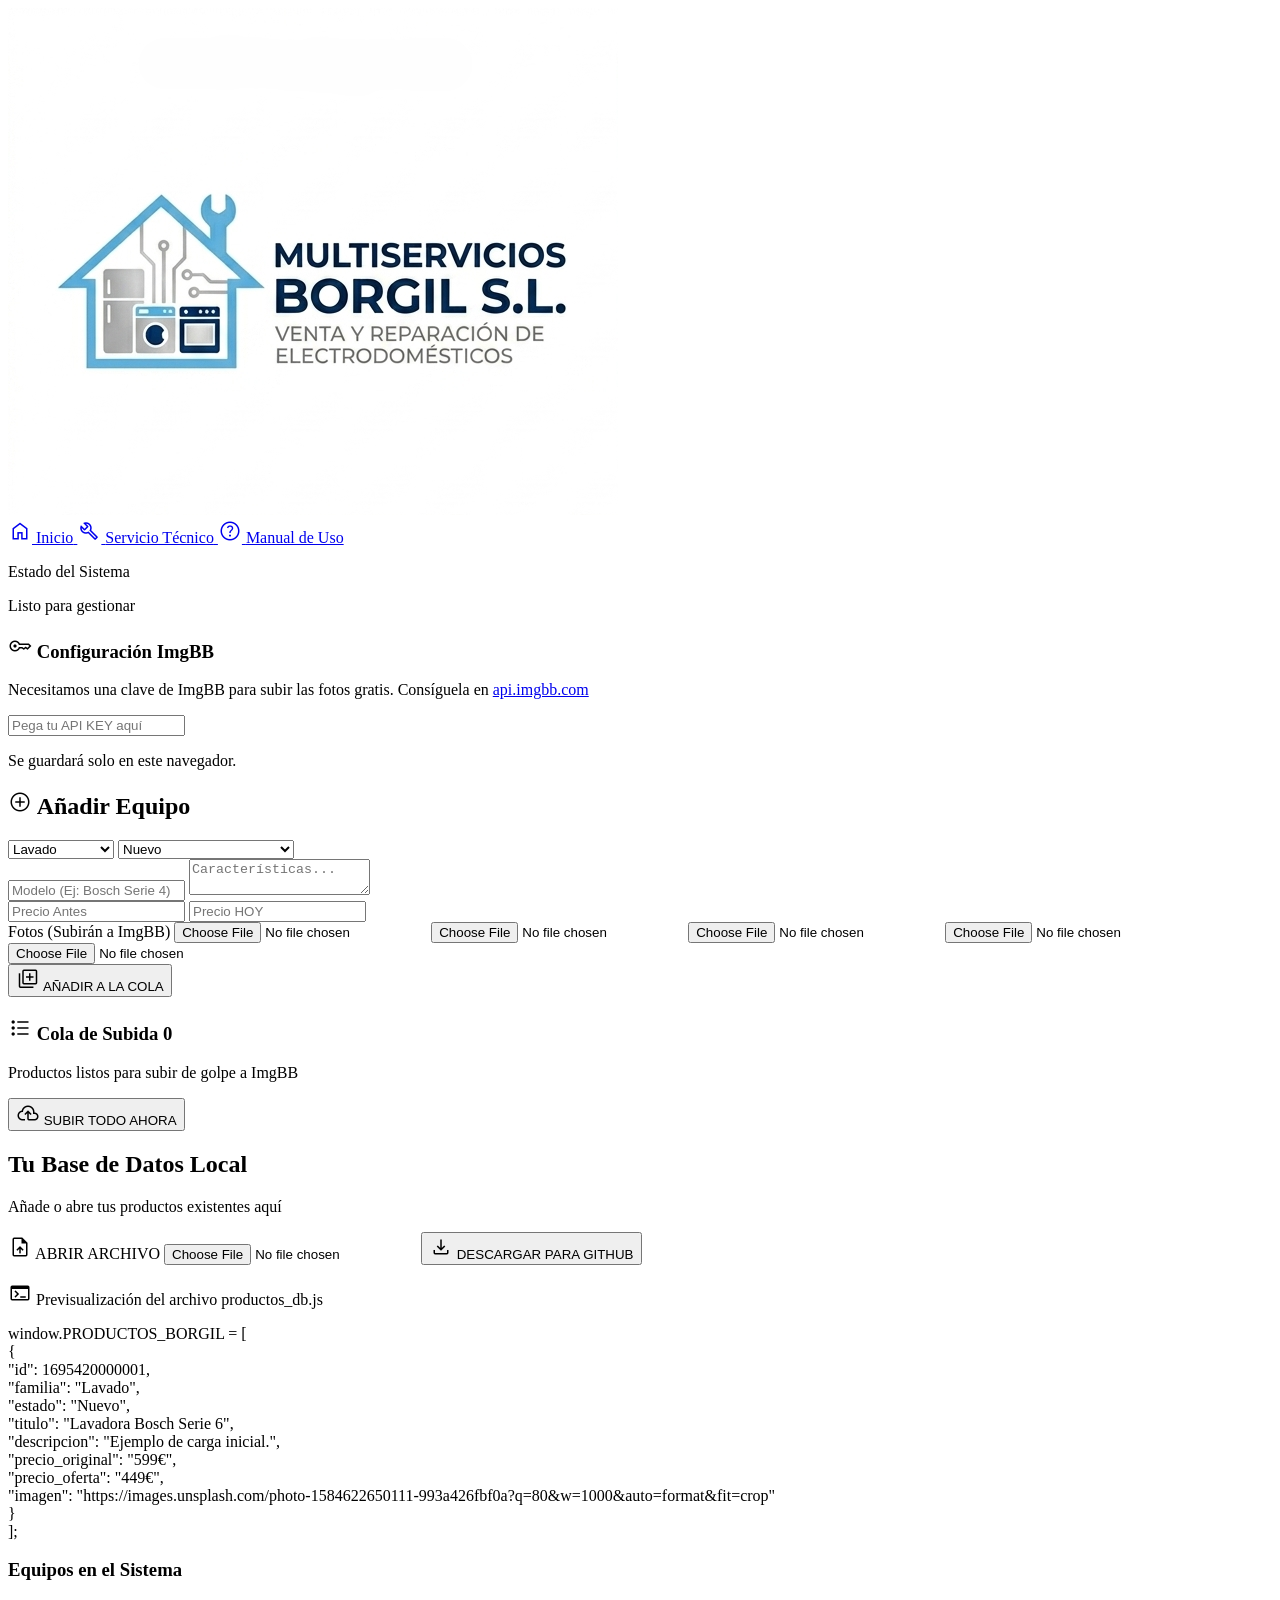
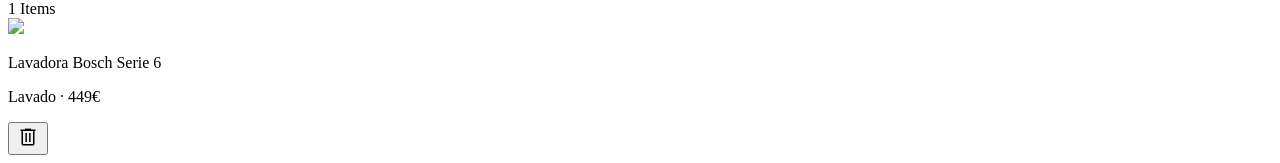
==== commit 76142100: "Add files via upload" ====
--- a/admin.html
+++ b/admin.html
@@ -18,7 +18,7 @@
         <div class="max-w-7xl mx-auto px-6 flex justify-between items-center">
             <div class="flex items-center gap-6">
                 <div class="flex flex-col items-center">
-                    <img src="fotos_originales/VARIACIONHORIZONTAL.png" alt="Logo Multiservicios Borgil" class="w-full h-auto max-h-24 object-contain transition-transform hover:scale-105 duration-300">
+                    <img src="logo-horizontal.png" alt="Logo Multiservicios Borgil" class="w-full h-auto max-h-40 object-contain transition-transform hover:scale-105 duration-300">
                 </div>
                 <a href="index.html" class="flex items-center gap-3 hover:text-blue-400 transition-colors">
                     <span class="material-symbols-outlined">home</span>
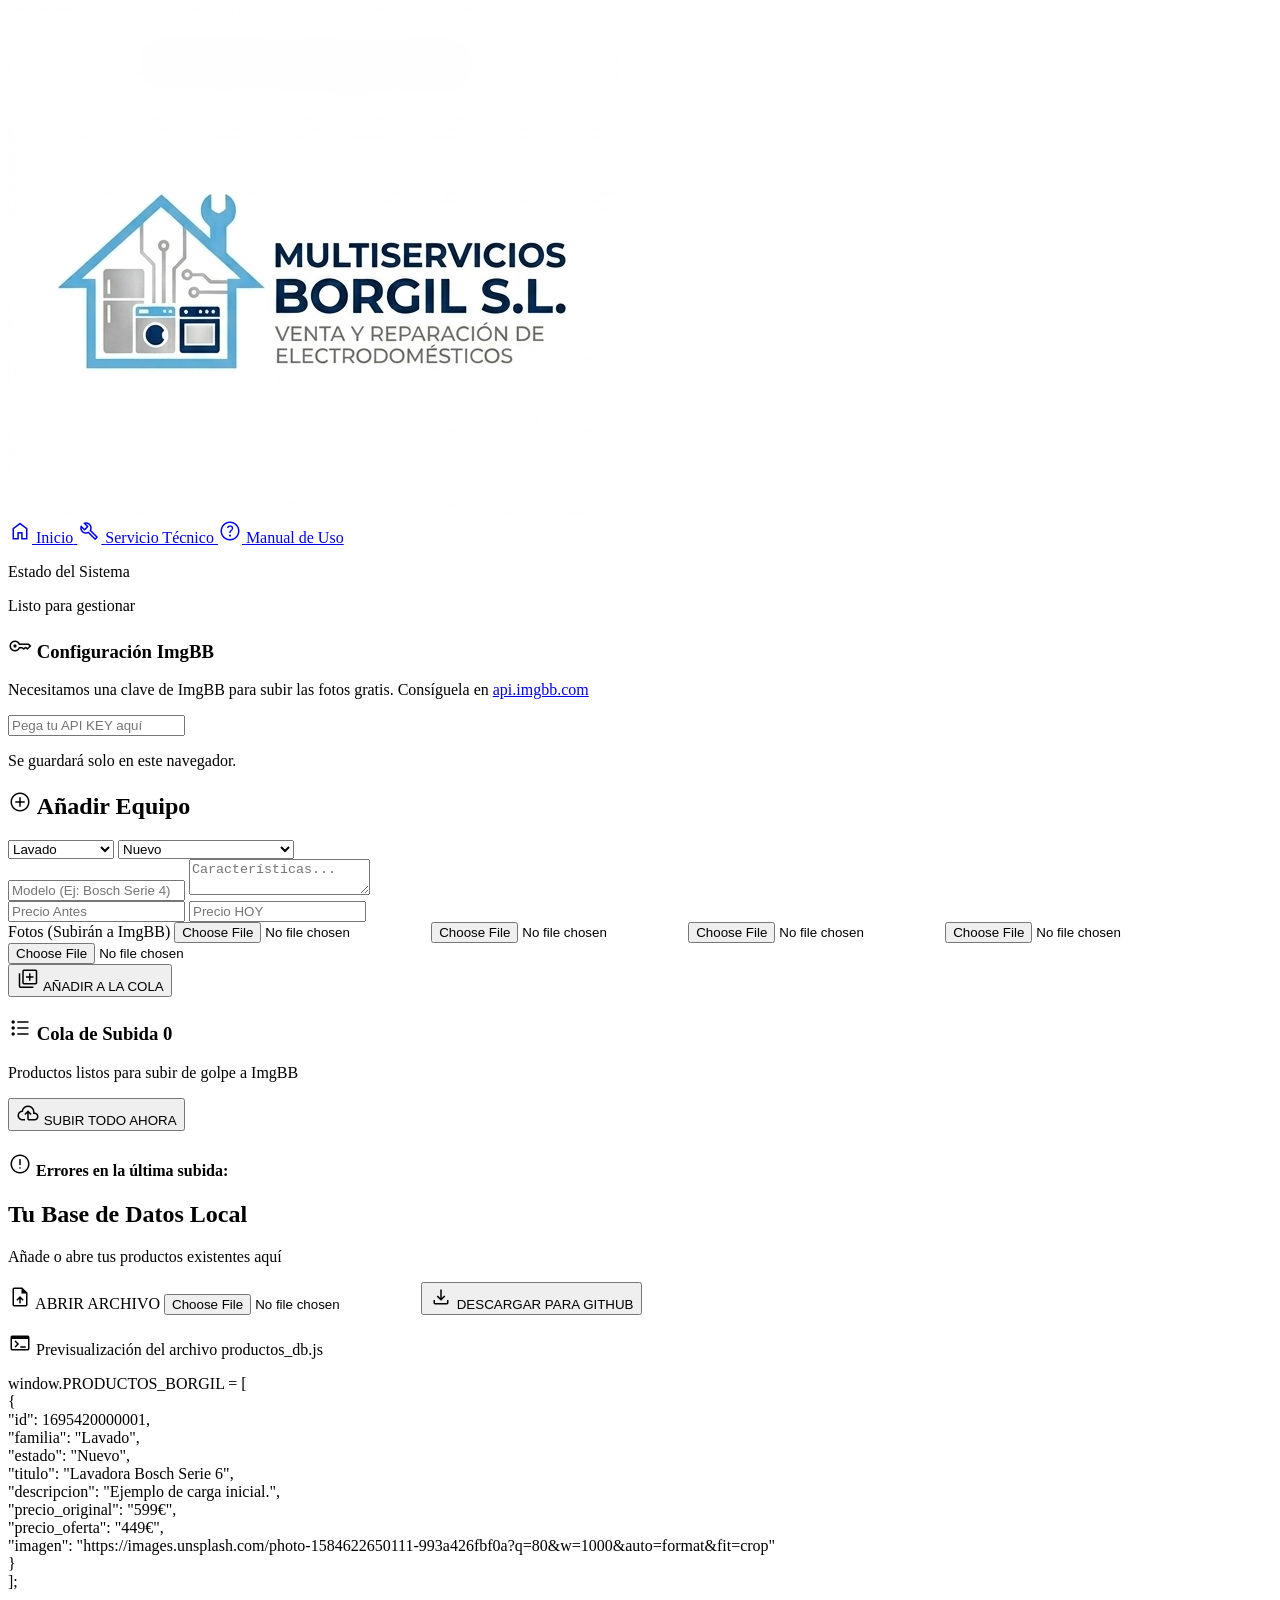
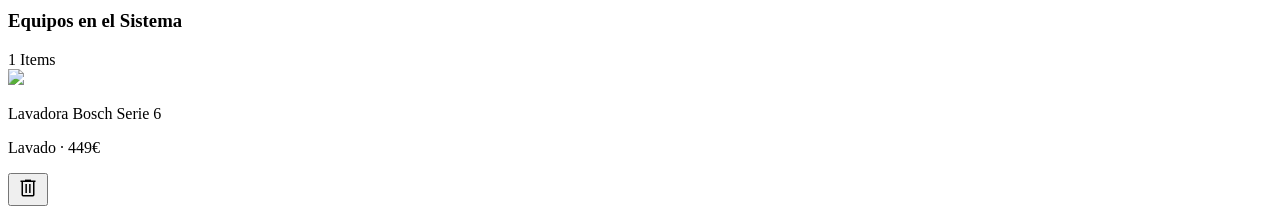
==== commit 1e6e05df: "Add files via upload" ====
--- a/admin.html
+++ b/admin.html
@@ -119,6 +119,16 @@
                 </div>
                 <div id="lista-cola" class="space-y-2 max-h-[300px] overflow-y-auto pr-2 custom-scrollbar">
                     <!-- JS rellena esto -->
+                </div>
+
+                <!-- Logs de errores detallados -->
+                <div id="log-errores" class="mt-6 p-4 bg-red-50 border border-red-100 rounded-2xl hidden">
+                    <h4 class="text-xs font-black text-red-600 uppercase tracking-widest mb-3 flex items-center gap-2">
+                        <span class="material-symbols-outlined text-sm">error</span> Errores en la última subida:
+                    </h4>
+                    <div id="log-errores-lista" class="space-y-2 text-[10px] font-bold text-red-400">
+                        <!-- Errores aparecerán aquí -->
+                    </div>
                 </div>
             </div>
             
@@ -284,7 +294,18 @@
         async function procesarCola() {
             if(colaTransaccion.length === 0) return;
             const btn = document.getElementById('btn-procesar-cola');
+            const logContainer = document.getElementById('log-errores');
+            const logLista = document.getElementById('log-errores-lista');
+            
+            const key = document.getElementById('imgbb-key').value;
+            if(!key) {
+                alert("Primero introduce tu API KEY de ImgBB arriba a la derecha.");
+                return;
+            }
+
             btn.disabled = true;
+            logContainer.classList.add('hidden');
+            logLista.innerHTML = '';
             
             let errores = 0;
 
@@ -294,13 +315,17 @@
                 
                 try {
                     let urls = [];
-                    for(let f of item.fotos) {
-                        const url = await uploadToImgBB(f);
-                        urls.push(url);
+                    for(let fidx = 0; fidx < item.fotos.length; fidx++) {
+                        try {
+                            const url = await uploadToImgBB(item.fotos[fidx]);
+                            urls.push(url);
+                        } catch(photoErr) {
+                            throw new Error(`Fallo en foto ${fidx + 1}: ${photoErr.message}`);
+                        }
                     }
                     
                     const nuevo = {
-                        id: Date.now() + i, // prevents duplicate IDs if processed rapidly
+                        id: Date.now() + i,
                         familia: item.familia,
                         estado: item.estado,
                         titulo: item.titulo,
@@ -317,6 +342,10 @@
                 } catch(err) {
                     console.error("Error al subir el producto:", item.titulo, err);
                     errores++;
+                    logContainer.classList.remove('hidden');
+                    const errorMsg = document.createElement('p');
+                    errorMsg.innerText = `❌ ${item.titulo}: ${err.message}`;
+                    logLista.appendChild(errorMsg);
                 }
             }
 
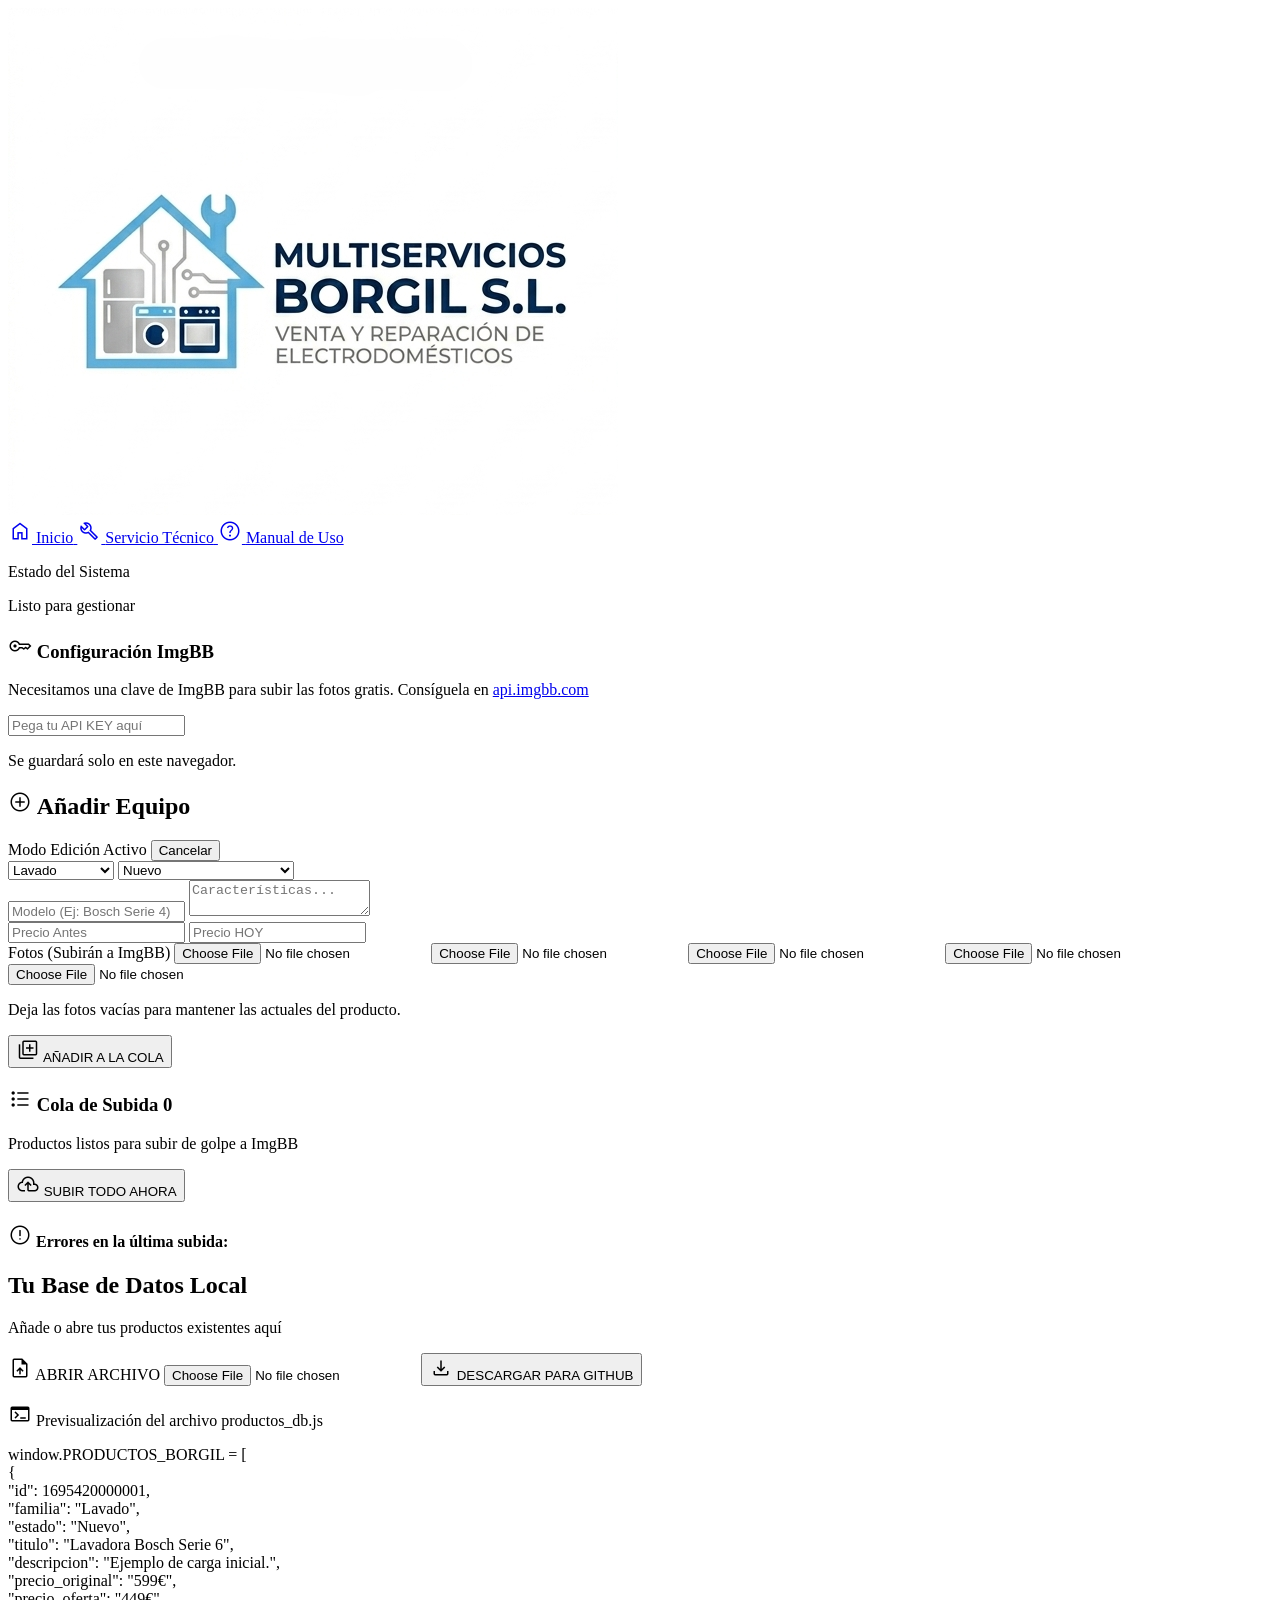
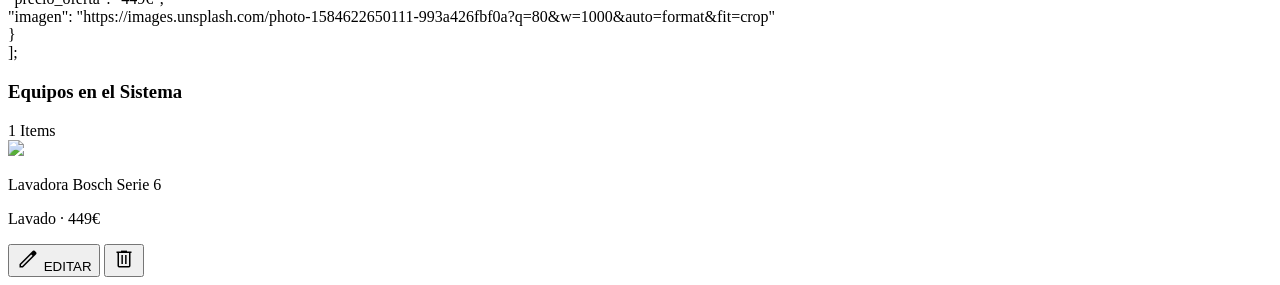
==== commit 8903d423: "Add files via upload" ====
--- a/admin.html
+++ b/admin.html
@@ -1,6 +1,16 @@
 <!DOCTYPE html>
 <html class="scroll-smooth" lang="es">
 <head>
+    <!-- Google tag (gtag.js) -->
+<script async src="https://www.googletagmanager.com/gtag/js?id=G-68682PBMTQ"></script>
+<script>
+  window.dataLayer = window.dataLayer || [];
+  function gtag(){dataLayer.push(arguments);}
+  gtag('js', new Date());
+
+  gtag('config', 'G-68682PBMTQ');
+</script>
+    
     <meta charset="utf-8"/>
     <meta content="width=device-width, initial-scale=1.0" name="viewport"/>
     <title>Panel Local Borgil | Gestión Sin Costes</title>
@@ -12,6 +22,7 @@
         .file-input-wrapper:hover { border-color: #0052FF; background: #f0f7ff; }
     </style>
 </head>
+
 <body class="bg-gray-100 font-sans text-gray-900">
 
     <header class="bg-[#2a2b51] text-white py-6 shadow-xl">
@@ -63,6 +74,10 @@
                     <span class="material-symbols-outlined text-blue-600">add_circle</span> Añadir Equipo
                 </h2>
                 <form id="product-form" class="space-y-4">
+                    <div id="editing-badge" class="hidden bg-blue-600 text-white text-[10px] font-black px-3 py-1 rounded-full uppercase tracking-widest mb-2 flex items-center justify-between">
+                        <span>Modo Edición Activo</span>
+                        <button type="button" onclick="cancelarEdicion()" class="hover:bg-white/20 px-2 rounded">Cancelar</button>
+                    </div>
                     <div class="grid grid-cols-2 gap-3">
                         <select id="familia" class="bg-gray-50 border border-gray-100 rounded-xl px-4 py-3 text-sm font-bold outline-none focus:ring-2 focus:ring-blue-500" required>
                             <option value="Lavado">Lavado</option>
@@ -87,17 +102,18 @@
                         <input type="text" id="precio_oferta" placeholder="Precio HOY" class="bg-blue-50 border border-blue-100 text-blue-600 rounded-xl px-4 py-3 text-sm font-black" required>
                     </div>
 
-                    <div class="space-y-2">
+                    <div id="fotos-container" class="space-y-2">
                         <label class="text-[10px] font-black text-gray-400 uppercase tracking-widest block ml-1">Fotos (Subirán a ImgBB)</label>
-                        <input type="file" id="foto1" accept="image/*" class="w-full text-xs" required>
+                        <input type="file" id="foto1" accept="image/*" class="w-full text-xs">
                         <input type="file" id="foto2" accept="image/*" class="w-full text-xs">
                         <input type="file" id="foto3" accept="image/*" class="w-full text-xs">
                         <input type="file" id="foto4" accept="image/*" class="w-full text-xs">
                         <input type="file" id="foto5" accept="image/*" class="w-full text-xs">
+                        <p id="edit-photo-warning" class="hidden text-[9px] text-blue-500 font-bold italic">Deja las fotos vacías para mantener las actuales del producto.</p>
                     </div>
 
                     <button type="submit" id="submit-btn" class="w-full bg-[#2a2b51] text-white font-black py-4 rounded-2xl hover:bg-black transition-all shadow-xl mt-4 flex items-center justify-center gap-2 active:scale-95">
-                        <span class="material-symbols-outlined">queue</span> AÑADIR A LA COLA
+                        <span id="submit-icon" class="material-symbols-outlined">queue</span> <span id="submit-text">AÑADIR A LA COLA</span>
                     </button>
                 </form>
             </div>
@@ -233,39 +249,113 @@
         }
 
         let colaTransaccion = [];
+        let editIndex = null;
 
         document.getElementById('product-form').addEventListener('submit', (e) => {
             e.preventDefault();
             
-            const file1 = document.getElementById('foto1').files[0];
-            const file2 = document.getElementById('foto2').files[0];
-            const file3 = document.getElementById('foto3').files[0];
-            const file4 = document.getElementById('foto4').files[0];
-            const file5 = document.getElementById('foto5').files[0];
-
-            if(!file1) { alert("La foto principal es obligatoria"); return; }
-
-            const item = {
-                id_temp: Date.now(),
-                familia: document.getElementById('familia').value,
-                estado: document.getElementById('estado').value,
-                titulo: document.getElementById('titulo').value,
-                descripcion: document.getElementById('descripcion').value,
-                precio_original: document.getElementById('precio_original').value,
-                precio_oferta: document.getElementById('precio_oferta').value,
-                fotos: [file1, file2, file3, file4, file5].filter(f => f) // Only valid files
-            };
-            
-            colaTransaccion.push(item);
-            renderizarCola();
-            e.target.reset(); // clear form
+            const files = [
+                document.getElementById('foto1').files[0],
+                document.getElementById('foto2').files[0],
+                document.getElementById('foto3').files[0],
+                document.getElementById('foto4').files[0],
+                document.getElementById('foto5').files[0]
+            ].filter(f => f);
+
+            if(editIndex !== null) {
+                // MODO EDICIÓN: Actualizar directamente
+                const p = productos[editIndex];
+                p.familia = document.getElementById('familia').value;
+                p.estado = document.getElementById('estado').value;
+                p.titulo = document.getElementById('titulo').value;
+                p.descripcion = document.getElementById('descripcion').value;
+                p.precio_original = document.getElementById('precio_original').value;
+                p.precio_oferta = document.getElementById('precio_oferta').value;
+
+                if(files.length > 0) {
+                    // Si ha puesto fotos nuevas en edición, va a la cola
+                    const item = {
+                        id_temp: Date.now(),
+                        is_update: true,
+                        original_id: p.id,
+                        familia: p.familia,
+                        estado: p.estado,
+                        titulo: p.titulo,
+                        descripcion: p.descripcion,
+                        precio_original: p.precio_original,
+                        precio_oferta: p.precio_oferta,
+                        fotos: files
+                    };
+                    colaTransaccion.push(item);
+                    // Borramos el viejo porque se sustituirá por el nuevo con fotos
+                    productos.splice(editIndex, 1);
+                    alert("Producto enviado a la cola para subir las nuevas fotos.");
+                } else {
+                    // Solo texto, actualizamos al momento
+                    actualizarBaseDeDatos();
+                    alert("¡Cambios de texto guardados!");
+                }
+                cancelarEdicion();
+            } else {
+                // MODO NUEVO
+                if(files.length === 0) { alert("La foto principal es obligatoria para productos nuevos"); return; }
+                
+                const item = {
+                    id_temp: Date.now(),
+                    familia: document.getElementById('familia').value,
+                    estado: document.getElementById('estado').value,
+                    titulo: document.getElementById('titulo').value,
+                    descripcion: document.getElementById('descripcion').value,
+                    precio_original: document.getElementById('precio_original').value,
+                    precio_oferta: document.getElementById('precio_oferta').value,
+                    fotos: files
+                };
+                
+                colaTransaccion.push(item);
+                renderizarCola();
+                e.target.reset();
+            }
         });
+
+        function cargarParaEditar(index) {
+            editIndex = index;
+            const p = productos[index];
+            
+            document.getElementById('familia').value = p.familia;
+            document.getElementById('estado').value = p.estado;
+            document.getElementById('titulo').value = p.titulo;
+            document.getElementById('descripcion').value = p.descripcion;
+            document.getElementById('precio_original').value = p.precio_original;
+            document.getElementById('precio_oferta').value = p.precio_oferta;
+
+            document.getElementById('editing-badge').classList.remove('hidden');
+            document.getElementById('edit-photo-warning').classList.remove('hidden');
+            document.getElementById('submit-text').innerText = "GUARDAR CAMBIOS";
+            document.getElementById('submit-icon').innerText = "save";
+            document.getElementById('product-form').classList.add('ring-2', 'ring-blue-500', 'p-4', 'rounded-3xl');
+            
+            window.scrollTo({ top: 0, behavior: 'smooth' });
+        }
+
+        function cancelarEdicion() {
+            editIndex = null;
+            document.getElementById('product-form').reset();
+            document.getElementById('editing-badge').classList.add('hidden');
+            document.getElementById('edit-photo-warning').classList.add('hidden');
+            document.getElementById('submit-text').innerText = "AÑADIR A LA COLA";
+            document.getElementById('submit-icon').innerText = "queue";
+            document.getElementById('product-form').classList.remove('ring-2', 'ring-blue-500', 'p-4', 'rounded-3xl');
+        }
 
         function renderizarCola() {
             const container = document.getElementById('seccion-cola');
             const list = document.getElementById('lista-cola');
             document.getElementById('cola-count').innerText = colaTransaccion.length;
             
+            // Autoguardado de seguridad
+            localStorage.setItem('borgil_cola_backup', JSON.stringify(colaTransaccion.map(c => ({...c, fotos: []})))); 
+            // Nota: No podemos guardar archivos File en LocalStorage, pero guardamos los textos para recuperarlos
+
             if(colaTransaccion.length > 0) {
                 container.classList.remove('hidden');
             } else {
@@ -308,6 +398,15 @@
             logLista.innerHTML = '';
             
             let errores = 0;
+
+            // Filtrar la cola: quitar solo los que NO dieron error (los que ya están en 'productos')
+            // O mejor, manejamos una lista de IDs completados
+            const completados = [];
+            
+            // ... (dentro del loop de arriba, si tiene éxito, añadir el id_temp a completados)
+            // He reescrito la función para mayor claridad:
+            
+            let nuevosCompletados = [];
 
             for(let i = 0; i < colaTransaccion.length; i++) {
                 const item = colaTransaccion[i];
@@ -339,6 +438,7 @@
                         imagen5: urls[4] || null
                     };
                     productos.unshift(nuevo);
+                    nuevosCompletados.push(item.id_temp); // Guardamos que este tuvo éxito
                 } catch(err) {
                     console.error("Error al subir el producto:", item.titulo, err);
                     errores++;
@@ -349,17 +449,19 @@
                 }
             }
 
+            // Limpiar de la cola SOLO los que se subieron bien
+            colaTransaccion = colaTransaccion.filter(item => !nuevosCompletados.includes(item.id_temp));
+
             actualizarBaseDeDatos();
-            colaTransaccion = [];
             renderizarCola();
             
             btn.disabled = false;
             btn.innerHTML = `<span class="material-symbols-outlined text-sm">cloud_upload</span> SUBIR TODO AHORA`;
             
             if(errores > 0) {
-                alert(`Proceso finalizado, pero hubo ${errores} errores. Revisa tu consola o la red.`);
+                alert(`Proceso finalizado. ${colaTransaccion.length} productos quedaron en la cola por errores. Revisa el log rojo.`);
             } else {
-                alert("¡Todos los productos subidos con éxito! No olvides 'DESCARGAR PARA GITHUB' el nuevo archivo.");
+                alert("¡Todos los productos subidos con éxito! No olvides 'DESCARGAR PARA GITHUB'.");
             }
         }
 
@@ -378,18 +480,23 @@
             
             productos.forEach((p, index) => {
                 const div = document.createElement('div');
-                div.className = "p-4 flex items-center justify-between hover:bg-gray-50";
+                div.className = "p-4 flex items-center justify-between hover:bg-gray-50 transition-colors";
                 div.innerHTML = `
                     <div class="flex items-center gap-4">
-                        <img src="${p.imagen}" class="w-12 h-12 rounded-lg object-cover bg-gray-100">
-                        <div>
-                            <p class="font-black text-sm">${p.titulo}</p>
+                        <img src="${p.imagen}" class="w-12 h-12 rounded-lg object-cover bg-gray-100 shadow-sm">
+                        <div class="max-w-[150px] md:max-w-xs overflow-hidden">
+                            <p class="font-black text-sm text-gray-800 line-clamp-1">${p.titulo}</p>
                             <p class="text-[9px] font-bold text-gray-400 uppercase tracking-widest">${p.familia} · ${p.precio_oferta}</p>
                         </div>
                     </div>
-                    <button onclick="eliminar(${index})" class="text-red-300 hover:text-red-500 transition-colors p-2">
-                        <span class="material-symbols-outlined">delete</span>
-                    </button>
+                    <div class="flex items-center gap-2">
+                        <button onclick="cargarParaEditar(${index})" class="flex items-center gap-1 bg-blue-50 text-blue-600 px-3 py-1.5 rounded-lg font-black text-[10px] hover:bg-blue-600 hover:text-white transition-all">
+                            <span class="material-symbols-outlined text-xs">edit</span> EDITAR
+                        </button>
+                        <button onclick="eliminar(${index})" class="text-red-300 hover:text-red-500 transition-colors p-2">
+                            <span class="material-symbols-outlined">delete</span>
+                        </button>
+                    </div>
                 `;
                 list.appendChild(div);
             });
